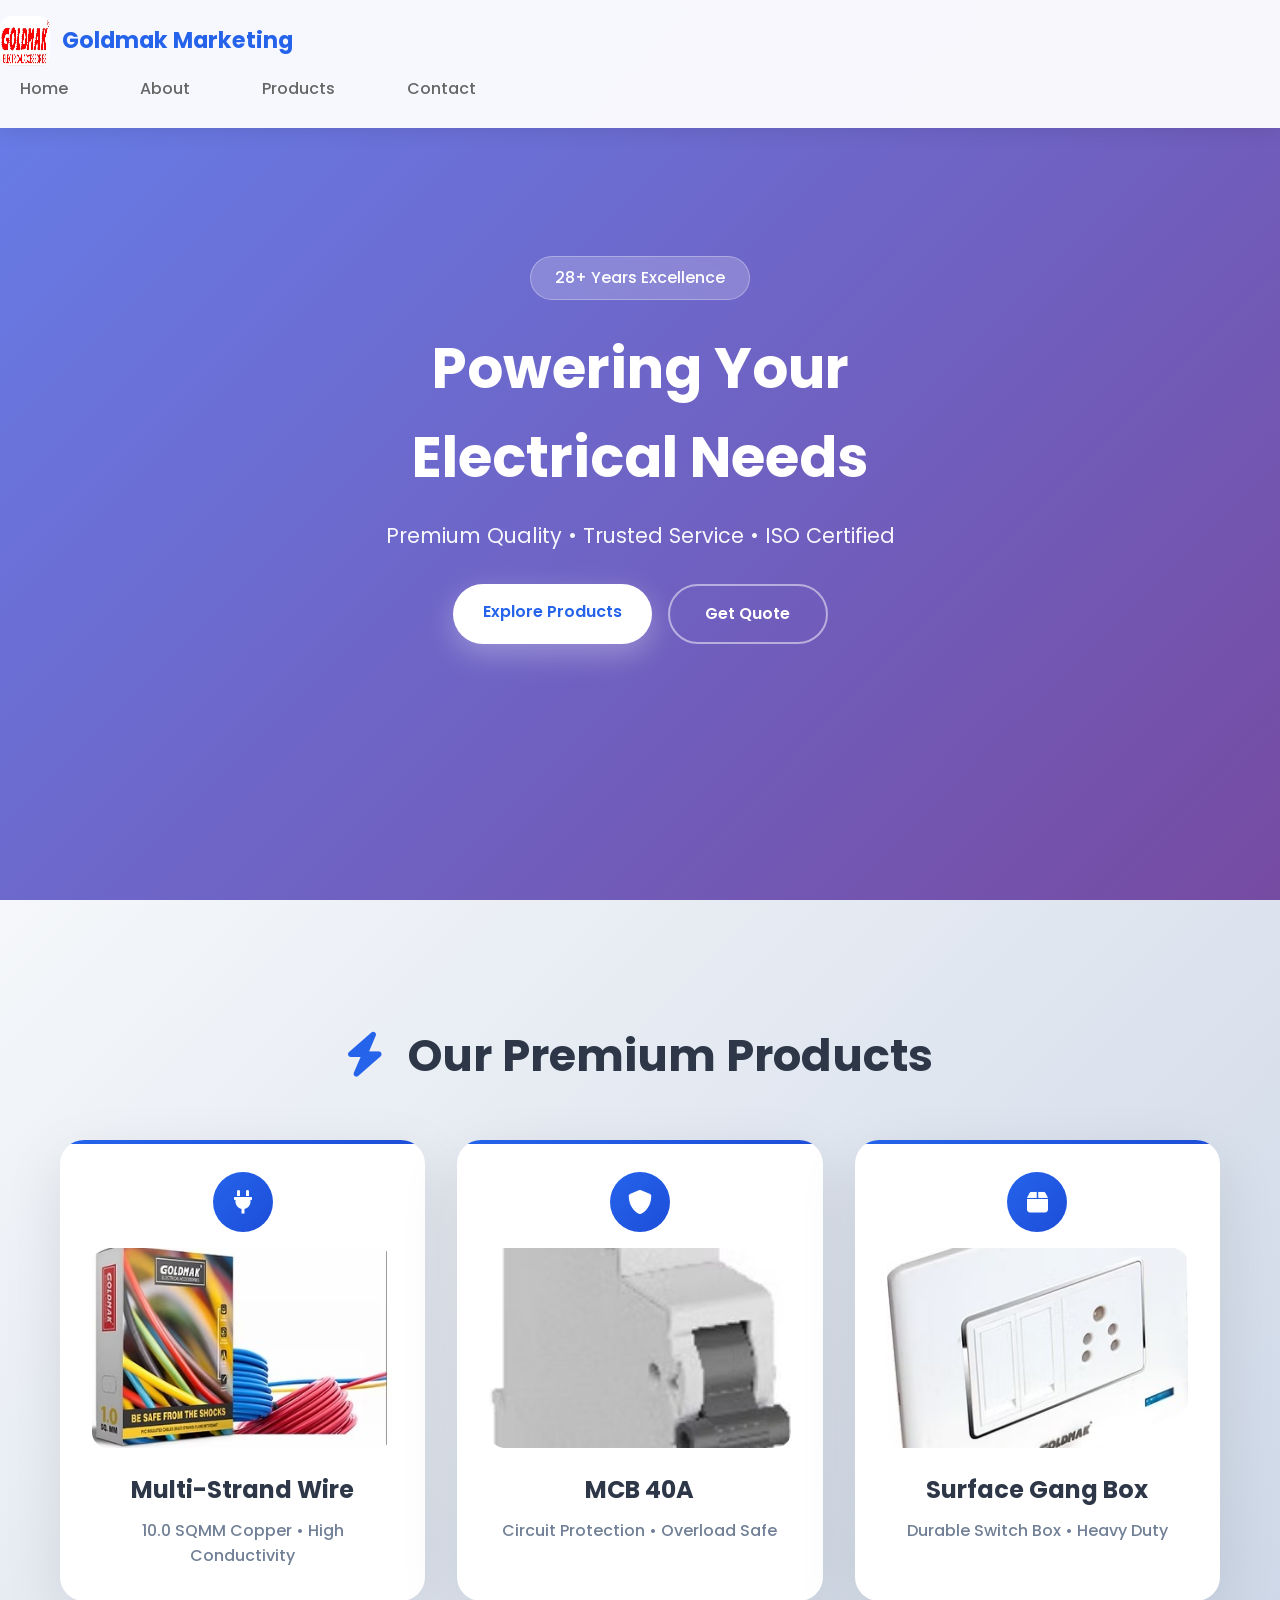
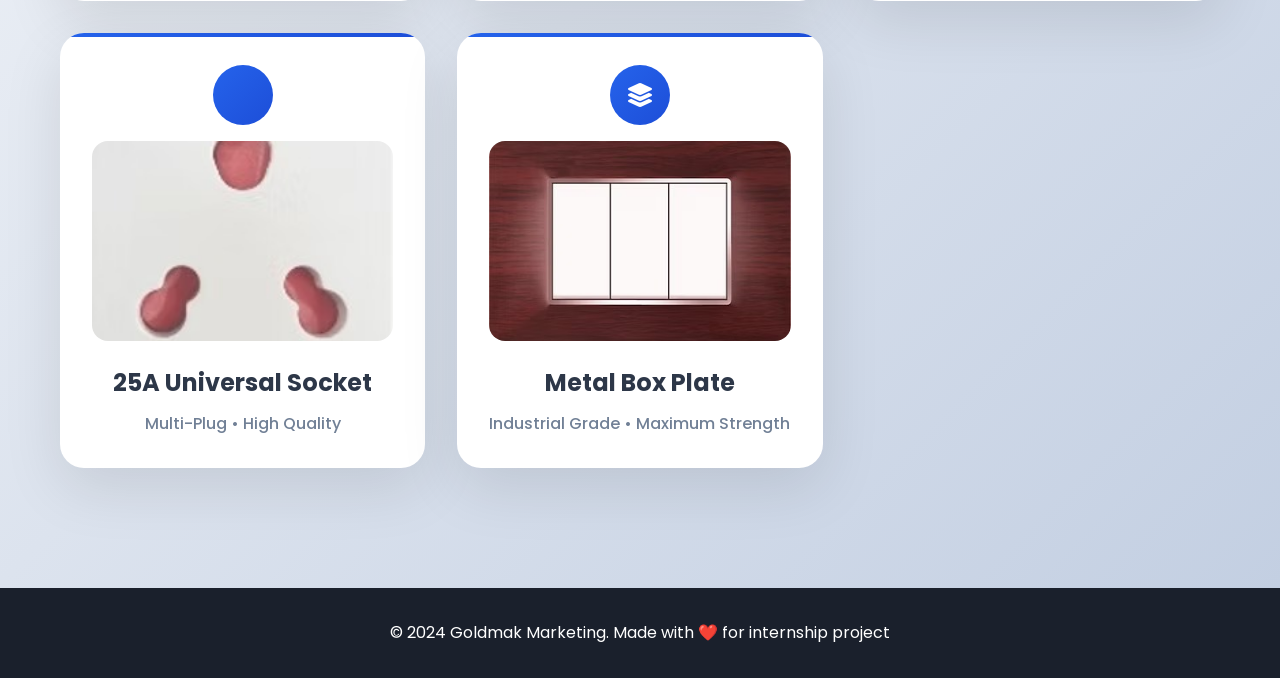
==== index.html @ 0f45ba06 "Update index.html" ====
<!DOCTYPE html>
<html>
<head>
    <title>Goldmak Marketing</title>
    <link rel="stylesheet" href="style.css">
    <link href="https://fonts.googleapis.com/css2?family=Poppins:wght@300;400;600;700&display=swap" rel="stylesheet">
    <link rel="stylesheet" href="https://cdnjs.cloudflare.com/ajax/libs/font-awesome/6.0.0/css/all.min.css">
</head>
<body>
<header class="header">
    <div class="logo">
        <img src="images/goldmak.jpeg" alt="Logo">
        <span>Goldmak Marketing</span>
    </div>
    <button class="menu-btn" onclick="toggleMenu()"><i class="fas fa-bars"></i></button>
    <nav id="menu" class="nav">
        <a href="index.html" class="nav-link active">Home</a>
        <a href="about.html" class="nav-link">About</a>
        <a href="#products" class="nav-link">Products</a>
        <a href="contact.html" class="nav-link">Contact</a>
    </nav>
</header>

<section class="hero">
    <div class="hero-content">
        <div class="hero-badge">28+ Years Excellence</div>
        <h1>Powering Your Electrical Needs</h1>
        <p>Premium Quality • Trusted Service • ISO Certified</p>
        <div class="hero-buttons">
            <a href="#products" class="btn btn-primary">Explore Products</a>
            <a href="contact.html" class="btn btn-secondary">Get Quote</a>
        </div>
    </div>
</section>

<section class="products" id="products">
    <div class="container">
        <h2 class="section-title"><i class="fas fa-bolt"></i> Our Premium Products</h2>
        <div class="product-grid">
            <div class="card">
                <div class="card-icon"><i class="fas fa-plug"></i></div>
                <img src="images/multi stand wire.jpeg" alt="Wire">
                <h3>Multi-Strand Wire</h3>
                <p>10.0 SQMM Copper • High Conductivity</p>
            </div>
            <div class="card">
                <div class="card-icon"><i class="fas fa-shield-alt"></i></div>
                <img src="images/mcb.jpeg" alt="MCB">
                <h3>MCB 40A</h3>
                <p>Circuit Protection • Overload Safe</p>
            </div>
            <div class="card">
                <div class="card-icon"><i class="fas fa-box"></i></div>
                <img src="images/surface gang box.jpeg" alt="Gang Box">
                <h3>Surface Gang Box</h3>
                <p>Durable Switch Box • Heavy Duty</p>
            </div>
            <div class="card">
                <div class="card-icon"><i class="fas fa-plug-circle-bolt"></i></div>
                <img src="images/Universal socket.jpeg" alt="Socket">
                <h3>25A Universal Socket</h3>
                <p>Multi-Plug • High Quality</p>
            </div>
            <div class="card">
                <div class="card-icon"><i class="fas fa-layer-group"></i></div>
                <img src="images/metal box plate.jpeg" alt="Plate">
                <h3>Metal Box Plate</h3>
                <p>Industrial Grade • Maximum Strength</p>
            </div>
        </div>
    </div>
</section>

<footer class="footer">
    <div class="container">
        <p>&copy; 2024 Goldmak Marketing. Made with ❤️ for internship project</p>
    </div>
</footer>

<script src="script.js"></script>
</body>
</html>
---- style.css ----
* {
    margin: 0;
    padding: 0;
    box-sizing: border-box;
}

body {
    font-family: 'Poppins', sans-serif;
    line-height: 1.6;
    color: #333;
}

/* Header */
.header {
    position: fixed;
    top: 0;
    width: 100%;
    background: rgba(255,255,255,0.95);
    backdrop-filter: blur(20px);
    z-index: 1000;
    padding: 1rem 0;
    box-shadow: 0 2px 20px rgba(0,0,0,0.1);
    transition: all 0.3s ease;
}

.container {
    max-width: 1200px;
    margin: 0 auto;
    padding: 0 20px;
}

.logo {
    display: flex;
    align-items: center;
    gap: 12px;
    font-weight: 700;
    color: #2563eb;
    font-size: 1.4rem;
}

.logo img {
    width: 50px;
    height: 50px;
    border-radius: 12px;
}

.menu-btn {
    background: #2563eb;
    color: white;
    border: none;
    padding: 12px;
    border-radius: 10px;
    cursor: pointer;
    font-size: 1.2rem;
    display: none;
}

.nav {
    display: flex;
    gap: 2rem;
    list-style: none;
}

.nav-link {
    text-decoration: none;
    color: #666;
    font-weight: 500;
    padding: 10px 20px;
    border-radius: 25px;
    transition: all 0.3s ease;
}

.nav-link:hover, .nav-link.active {
    background: linear-gradient(135deg, #2563eb, #1d4ed8);
    color: white;
}

/* Hero */
.hero {
    height: 100vh;
    background: linear-gradient(135deg, #667eea 0%, #764ba2 100%);
    display: flex;
    align-items: center;
    justify-content: center;
    text-align: center;
    color: white;
    position: relative;
    overflow: hidden;
}

.hero::before {
    content: '';
    position: absolute;
    top: 0;
    left: 0;
    width: 100%;
    height: 100%;
    background: url("data:image/svg+xml,%3Csvg width='40' height='40' viewBox='0 0 40 40' xmlns='http://www.w3.org/2000/svg'%3E%3Cg fill='%23ffffff' fill-opacity='0.1'%3E%3Cpath d='M20 0v40M0 20h40'/%3E%3C/g%3E%3C/svg%3E");
}

.hero-content {
    max-width: 700px;
    padding: 2rem;
    animation: slideInUp 1s ease-out;
}

.hero-badge {
    background: rgba(255,255,255,0.2);
    backdrop-filter: blur(10px);
    padding: 8px 24px;
    border-radius: 50px;
    display: inline-block;
    margin-bottom: 1.5rem;
    border: 1px solid rgba(255,255,255,0.3);
    font-weight: 500;
}

.hero h1 {
    font-size: 3.5rem;
    margin-bottom: 1rem;
    font-weight: 700;
}

.hero p {
    font-size: 1.3rem;
    margin-bottom: 2rem;
    opacity: 0.95;
}

.hero-buttons {
    display: flex;
    gap: 1rem;
    justify-content: center;
    flex-wrap: wrap;
}

.btn {
    padding: 15px 30px;
    border-radius: 50px;
    text-decoration: none;
    font-weight: 600;
    font-size: 1rem;
    transition: all 0.3s ease;
    display: inline-block;
    text-align: center;
    min-width: 160px;
}

.btn-primary {
    background: white;
    color: #2563eb;
    box-shadow: 0 10px 30px rgba(255,255,255,0.3);
}

.btn-primary:hover {
    transform: translateY(-3px);
    box-shadow: 0 15px 40px rgba(255,255,255,0.4);
}

.btn-secondary {
    background: transparent;
    color: white;
    border: 2px solid rgba(255,255,255,0.5);
}

.btn-secondary:hover {
    background: rgba(255,255,255,0.2);
}

/* Products */
.products {
    padding: 120px 0;
    background: linear-gradient(135deg, #f5f7fa 0%, #c3cfe2 100%);
}

.section-title {
    text-align: center;
    font-size: 2.8rem;
    margin-bottom: 3rem;
    color: #2d3748;
}

.section-title i {
    color: #2563eb;
    margin-right: 1rem;
}

.product-grid {
    display: grid;
    grid-template-columns: repeat(auto-fit, minmax(300px, 1fr));
    gap: 2rem;
}

.card {
    background: white;
    border-radius: 24px;
    padding: 2rem;
    text-align: center;
    box-shadow: 0 20px 60px rgba(0,0,0,0.1);
    transition: all 0.4s ease;
    position: relative;
    overflow: hidden;
}

.card::before {
    content: '';
    position: absolute;
    top: 0;
    left: 0;
    right: 0;
    height: 4px;
    background: linear-gradient(90deg, #2563eb, #1d4ed8);
}

.card:hover {
    transform: translateY(-15px) scale(1.02);
    box-shadow: 0 30px 80px rgba(0,0,0,0.15);
}

.card-icon {
    width: 60px;
    height: 60px;
    background: linear-gradient(135deg, #2563eb, #1d4ed8);
    border-radius: 50%;
    display: flex;
    align-items: center;
    justify-content: center;
    margin: 0 auto 1rem;
    color: white;
    font-size: 1.5rem;
}

.card img {
    width: 100%;
    height: 200px;
    object-fit: cover;
    border-radius: 16px;
    margin-bottom: 1rem;
}

.card h3 {
    font-size: 1.5rem;
    margin-bottom: 0.5rem;
    color: #2d3748;
}

.card p {
    color: #718096;
    font-weight: 500;
}

/* Footer */
.footer {
    background: #1a202c;
    color: white;
    text-align: center;
    padding: 2rem 0;
}

/* Animations */
@keyframes slideInUp {
    from {
        opacity: 0;
        transform: translateY(50px);
    }
    to {
        opacity: 1;
        transform: translateY(0);
    }
}

/* Responsive */
@media (max-width: 768px) {
    .menu-btn {
        display: block;
    }
    
    .nav {
        position: fixed;
        top: 80px;
        right: -100%;
        width: 250px;
        height: calc(100vh - 80px);
        background: rgba(255,255,255,0.98);
        flex-direction: column;
        padding: 2rem;
        border-radius: 20px 0 0 20px;
        box-shadow: -10px 0 30px rgba(0,0,0,0.1);
        transition: right 0.3s ease;
    }
    
    .nav.active {
        right: 0;
    }
    
    .hero h1 {
        font-size: 2.5rem;
    }
    
    .hero-buttons {
        flex-direction: column;
        align-items: center;
    }
    
    .product-grid {
        grid-template-columns: 1fr;
    }
}

/* Contact Section */
.contact-section {
    padding: 120px 0;
    background: linear-gradient(135deg, #f5f7fa 0%, #c3cfe2 100%);
}

.contact-grid {
    display: grid;
    grid-template-columns: 1fr 1fr;
    gap: 4rem;
    margin-top: 3rem;
}

.contact-card {
    background: white;
    padding: 3rem;
    border-radius: 24px;
    box-shadow: 0 20px 60px rgba(0,0,0,0.1);
    transition: all 0.3s ease;
}

.contact-card:hover {
    transform: translateY(-10px);
    box-shadow: 0 30px 80px rgba(0,0,0,0.15);
}

.contact-card h3 {
    font-size: 1.8rem;
    margin-bottom: 2rem;
    color: #2d3748;
    display: flex;
    align-items: center;
    gap: 12px;
}

.contact-item {
    display: flex;
    gap: 1rem;
    margin-bottom: 1.5rem;
    padding: 1.5rem;
    background: #f8fafc;
    border-radius: 16px;
    transition: all 0.3s ease;
}

.contact-item:hover {
    background: #edf2f7;
    transform: translateX(8px);
}

.contact-item i {
    font-size: 1.4rem;
    color: #2563eb;
    width: 40px;
    flex-shrink: 0;
}

.contact-item a {
    color: #2563eb;
    text-decoration: none;
    font-weight: 600;
}

.contact-item a:hover {
    text-decoration: underline;
}

input, textarea {
    width: 100%;
    padding: 15px;
    margin-bottom: 1.5rem;
    border: 2px solid #e2e8f0;
    border-radius: 12px;
    font-size: 1rem;
    font-family: inherit;
    transition: border-color 0.3s ease;
}

input:focus, textarea:focus {
    outline: none;
    border-color: #2563eb;
    box-shadow: 0 0 0 3px rgba(37,99,235,0.1);
}

.full-width {
    width: 100%;
}

/* About Styles */
.about-section {
    padding: 120px 0;
}

.story-card {
    background: white;
    border-radius: 24px;
    padding: 4rem;
    margin-bottom: 4rem;
    box-shadow: 0 20px 60px rgba(0,0,0,0.1);
}

.story-content {
    max-width: 900px;
    margin: 0 auto;
}

.story-text {
    font-size: 1.2rem;
    color: #718096;
    margin-bottom: 2rem;
    line-height: 1.8;
}

.leaders {
    display: flex;
    gap: 3rem;
    justify-content: center;
    margin-top: 3rem;
}

.leader {
    text-align: center;
    padding: 2rem;
}

.leader i {
    font-size: 3rem;
    color: #2563eb;
    margin-bottom: 1rem;
}

.leader h4 {
    color: #2d3748;
    margin-bottom: 0.5rem;
}

.strengths-grid {
    display: grid;
    grid-template-columns: repeat(auto-fit, minmax(300px, 1fr));
    gap: 2rem;
    margin: 4rem 0;
}

.strength-card {
    background: white;
    padding: 2.5rem 2rem;
    border-radius: 20px;
    text-align: center;
    box-shadow: 0 15px 40px rgba(0,0,0,0.08);
    transition: all 0.3s ease;
    border-top: 4px solid #2563eb;
}

.strength-card:hover {
    transform: translateY(-10px);
    box-shadow: 0 25px 60px rgba(0,0,0,0.15);
}

.strength-card i {
    font-size: 3rem;
    color: #2563eb;
    margin-bottom: 1rem;
}

.strength-card h4 {
    font-size: 1.4rem;
    color: #2d3748;
    margin-bottom: 1rem;
}

.cta-section {
    text-align: center;
    padding: 4rem 2rem;
    background: linear-gradient(135deg, #2563eb, #1d4ed8);
    color: white;
    border-radius: 24px;
    margin: 4rem 0;
}

.cta-section h3 {
    font-size: 2.2rem;
    margin-bottom: 2rem;
}

/* Responsive */
@media (max-width: 768px) {
    .contact-grid {
        grid-template-columns: 1fr;
        gap: 2rem;
    }
    
    .leaders {
        flex-direction: column;
        gap: 2rem;
    }
    
    .story-card {
        padding: 2rem;
    }
}
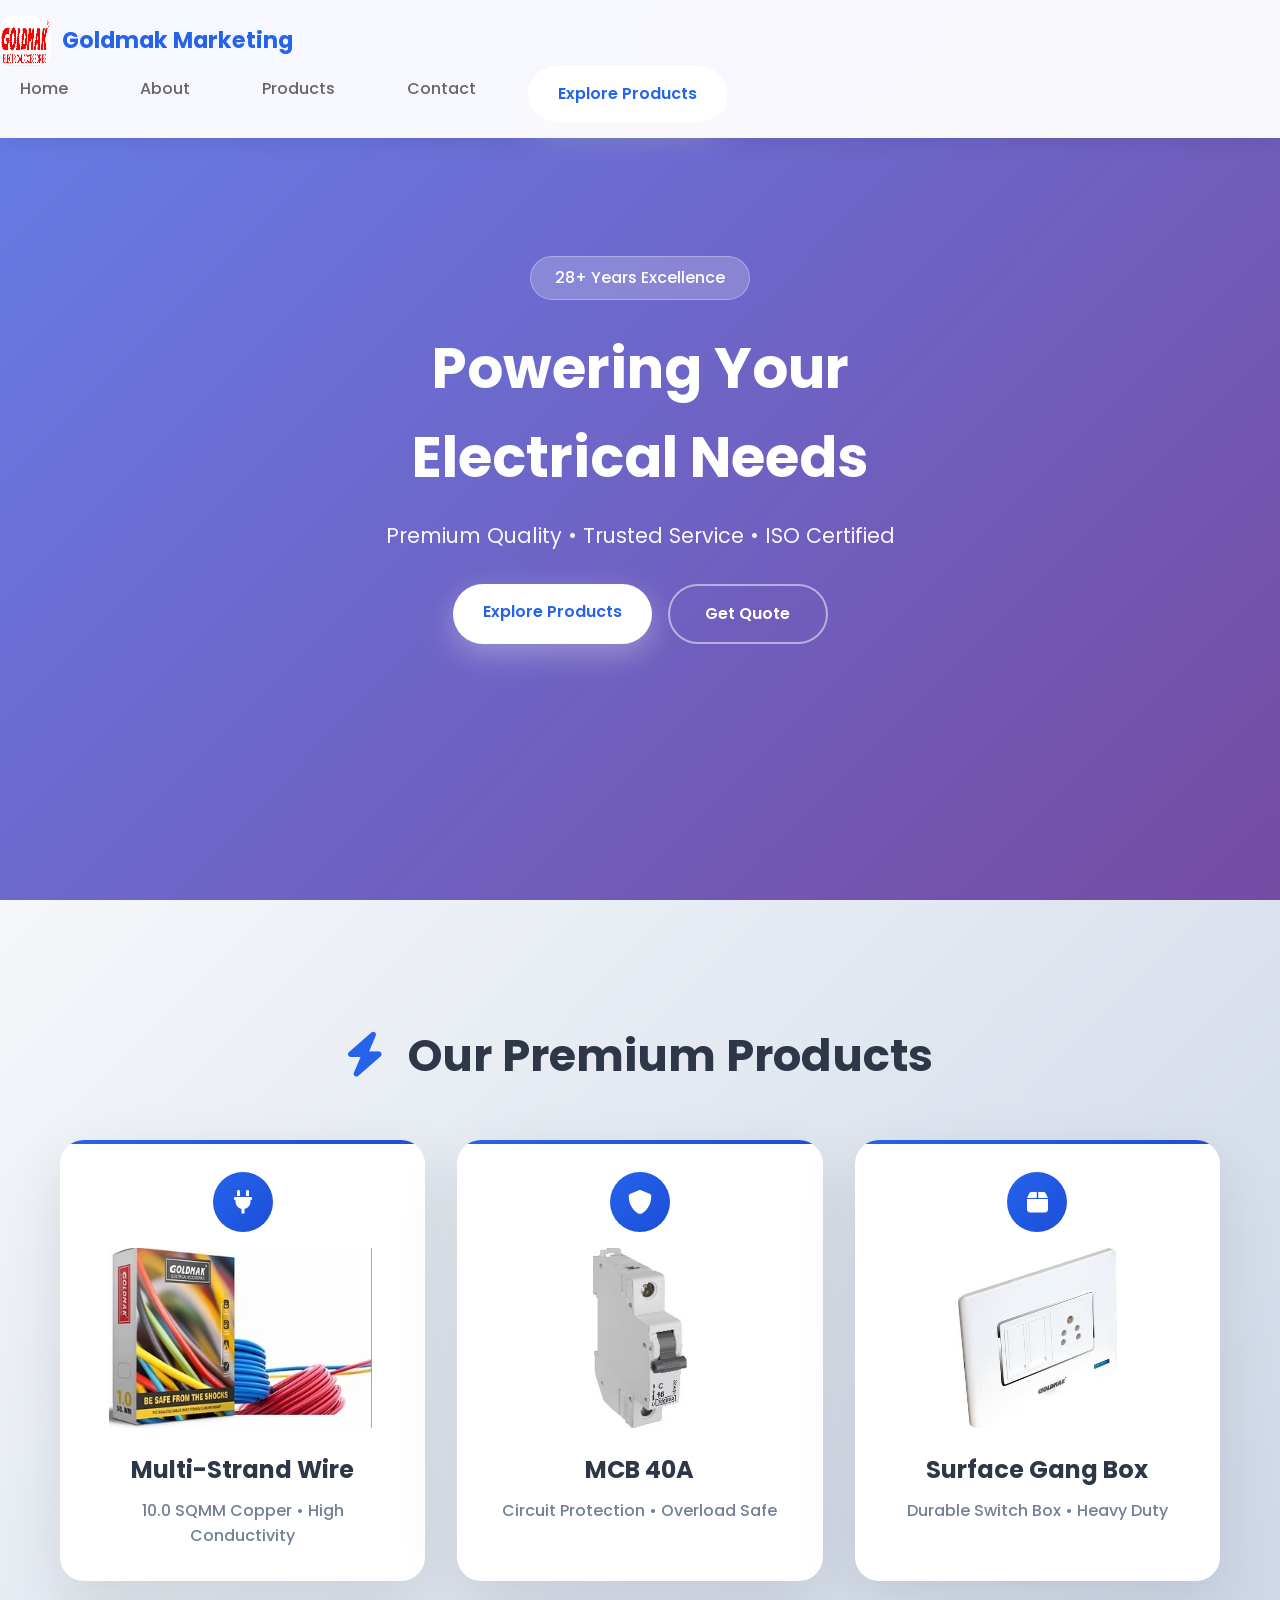
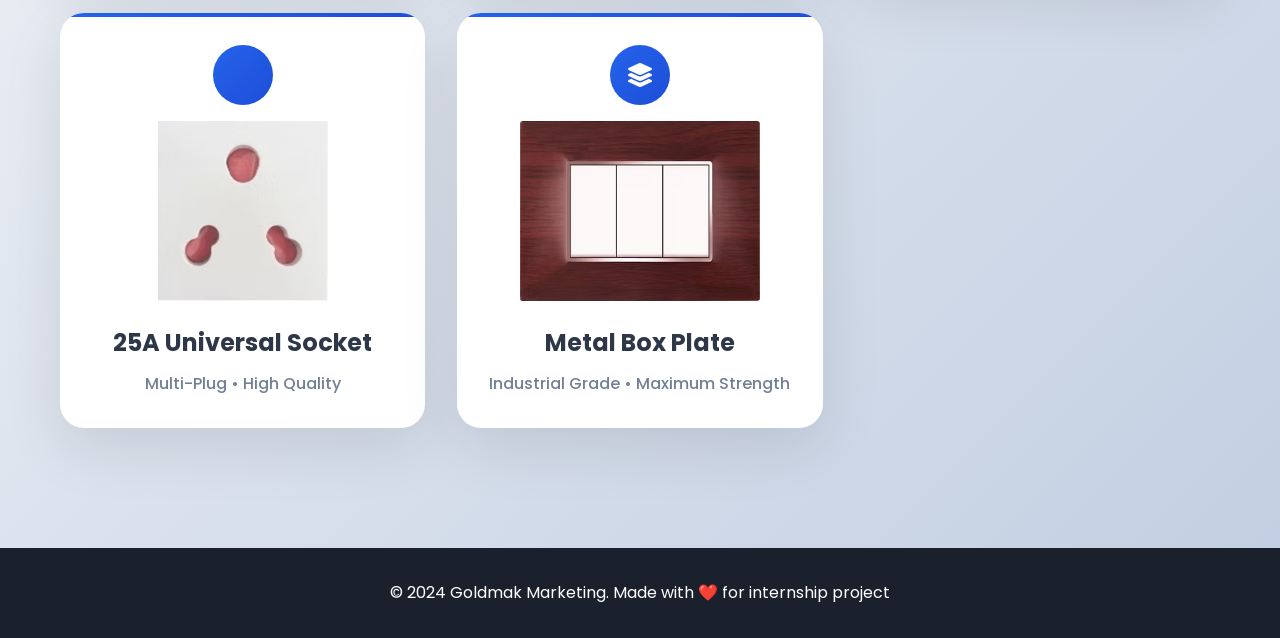
==== commit 01ac442b: "Update index.html" ====
--- a/index.html
+++ b/index.html
@@ -18,6 +18,7 @@
         <a href="about.html" class="nav-link">About</a>
         <a href="#products" class="nav-link">Products</a>
         <a href="contact.html" class="nav-link">Contact</a>
+        <a href="#products" class="btn btn-primary">Explore Products</a>
     </nav>
 </header>
 
--- a/style.css
+++ b/style.css
@@ -232,8 +232,8 @@
 
 .card img {
     width: 100%;
-    height: 200px;
-    object-fit: cover;
+    height: 180px;
+    object-fit: contain;
     border-radius: 16px;
     margin-bottom: 1rem;
 }
@@ -506,4 +506,4 @@
     .story-card {
         padding: 2rem;
     }
-}+}
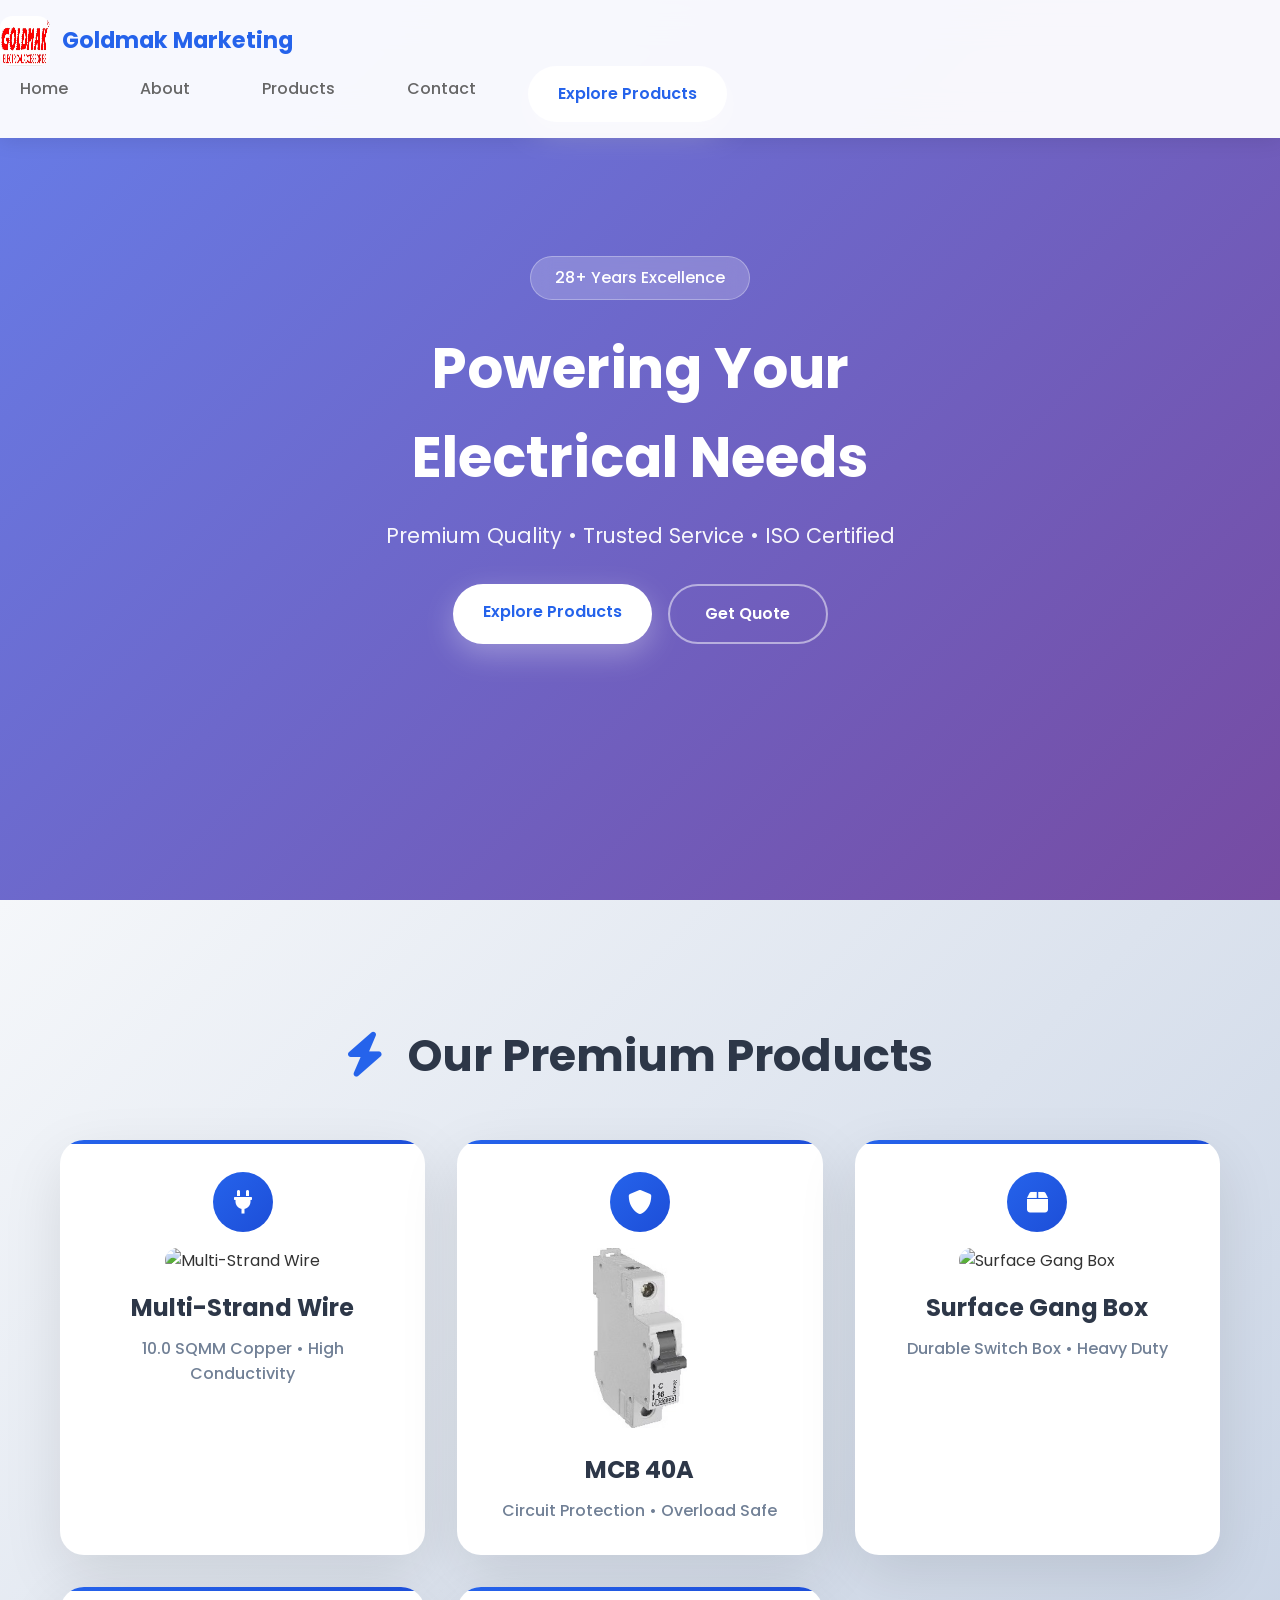
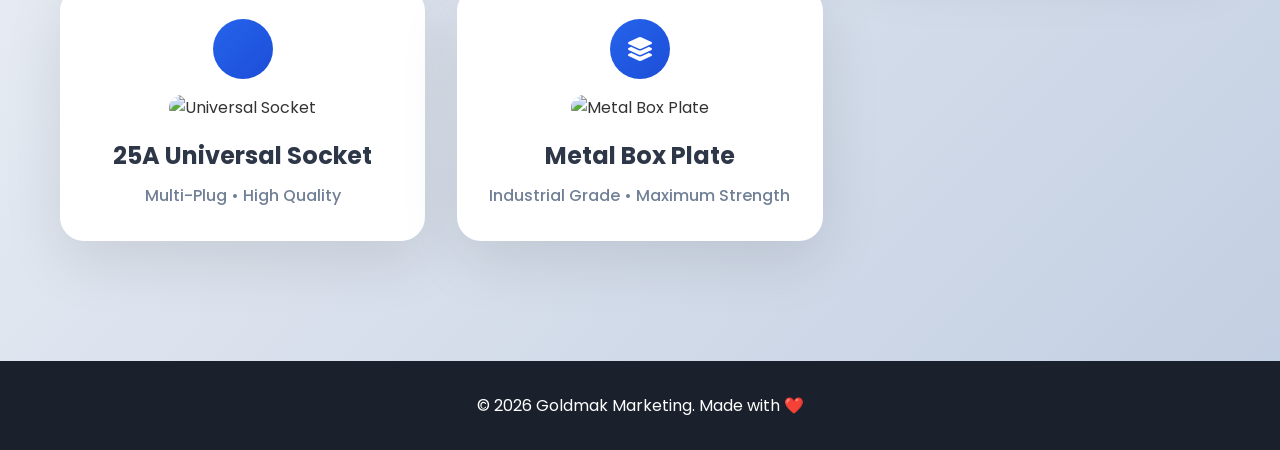
==== commit 27f21ef1: "Update index.html" ====
--- a/index.html
+++ b/index.html
@@ -1,18 +1,33 @@
 <!DOCTYPE html>
-<html>
+<html lang="en">
 <head>
+    <meta charset="UTF-8">
+    <meta name="viewport" content="width=device-width, initial-scale=1.0">
     <title>Goldmak Marketing</title>
+
+    <!-- CSS -->
     <link rel="stylesheet" href="style.css">
+
+    <!-- Google Font -->
     <link href="https://fonts.googleapis.com/css2?family=Poppins:wght@300;400;600;700&display=swap" rel="stylesheet">
+
+    <!-- Font Awesome -->
     <link rel="stylesheet" href="https://cdnjs.cloudflare.com/ajax/libs/font-awesome/6.0.0/css/all.min.css">
 </head>
+
 <body>
+
+<!-- HEADER -->
 <header class="header">
     <div class="logo">
-        <img src="images/goldmak.jpeg" alt="Logo">
+        <img src="images/goldmak.jpeg" alt="Goldmak Logo">
         <span>Goldmak Marketing</span>
     </div>
-    <button class="menu-btn" onclick="toggleMenu()"><i class="fas fa-bars"></i></button>
+
+    <button class="menu-btn" onclick="toggleMenu()" aria-label="Toggle Menu">
+        <i class="fas fa-bars"></i>
+    </button>
+
     <nav id="menu" class="nav">
         <a href="index.html" class="nav-link active">Home</a>
         <a href="about.html" class="nav-link">About</a>
@@ -22,11 +37,13 @@
     </nav>
 </header>
 
+<!-- HERO SECTION -->
 <section class="hero">
     <div class="hero-content">
         <div class="hero-badge">28+ Years Excellence</div>
         <h1>Powering Your Electrical Needs</h1>
         <p>Premium Quality • Trusted Service • ISO Certified</p>
+
         <div class="hero-buttons">
             <a href="#products" class="btn btn-primary">Explore Products</a>
             <a href="contact.html" class="btn btn-secondary">Get Quote</a>
@@ -34,50 +51,63 @@
     </div>
 </section>
 
+<!-- PRODUCTS -->
 <section class="products" id="products">
     <div class="container">
-        <h2 class="section-title"><i class="fas fa-bolt"></i> Our Premium Products</h2>
+        <h2 class="section-title">
+            <i class="fas fa-bolt"></i> Our Premium Products
+        </h2>
+
         <div class="product-grid">
+
             <div class="card">
                 <div class="card-icon"><i class="fas fa-plug"></i></div>
-                <img src="images/multi stand wire.jpeg" alt="Wire">
+                <img src="images/multi-stand-wire.jpeg" alt="Multi-Strand Wire">
                 <h3>Multi-Strand Wire</h3>
                 <p>10.0 SQMM Copper • High Conductivity</p>
             </div>
+
             <div class="card">
                 <div class="card-icon"><i class="fas fa-shield-alt"></i></div>
-                <img src="images/mcb.jpeg" alt="MCB">
+                <img src="images/mcb.jpeg" alt="MCB 40A">
                 <h3>MCB 40A</h3>
                 <p>Circuit Protection • Overload Safe</p>
             </div>
+
             <div class="card">
                 <div class="card-icon"><i class="fas fa-box"></i></div>
-                <img src="images/surface gang box.jpeg" alt="Gang Box">
+                <img src="images/surface-gang-box.jpeg" alt="Surface Gang Box">
                 <h3>Surface Gang Box</h3>
                 <p>Durable Switch Box • Heavy Duty</p>
             </div>
+
             <div class="card">
                 <div class="card-icon"><i class="fas fa-plug-circle-bolt"></i></div>
-                <img src="images/Universal socket.jpeg" alt="Socket">
+                <img src="images/universal-socket.jpeg" alt="Universal Socket">
                 <h3>25A Universal Socket</h3>
                 <p>Multi-Plug • High Quality</p>
             </div>
+
             <div class="card">
                 <div class="card-icon"><i class="fas fa-layer-group"></i></div>
-                <img src="images/metal box plate.jpeg" alt="Plate">
+                <img src="images/metal-box-plate.jpeg" alt="Metal Box Plate">
                 <h3>Metal Box Plate</h3>
                 <p>Industrial Grade • Maximum Strength</p>
             </div>
+
         </div>
     </div>
 </section>
 
+<!-- FOOTER -->
 <footer class="footer">
     <div class="container">
-        <p>&copy; 2024 Goldmak Marketing. Made with ❤️ for internship project</p>
+        <p>&copy; 2026 Goldmak Marketing. Made with ❤️</p>
     </div>
 </footer>
 
+<!-- JS -->
 <script src="script.js"></script>
+
 </body>
 </html>
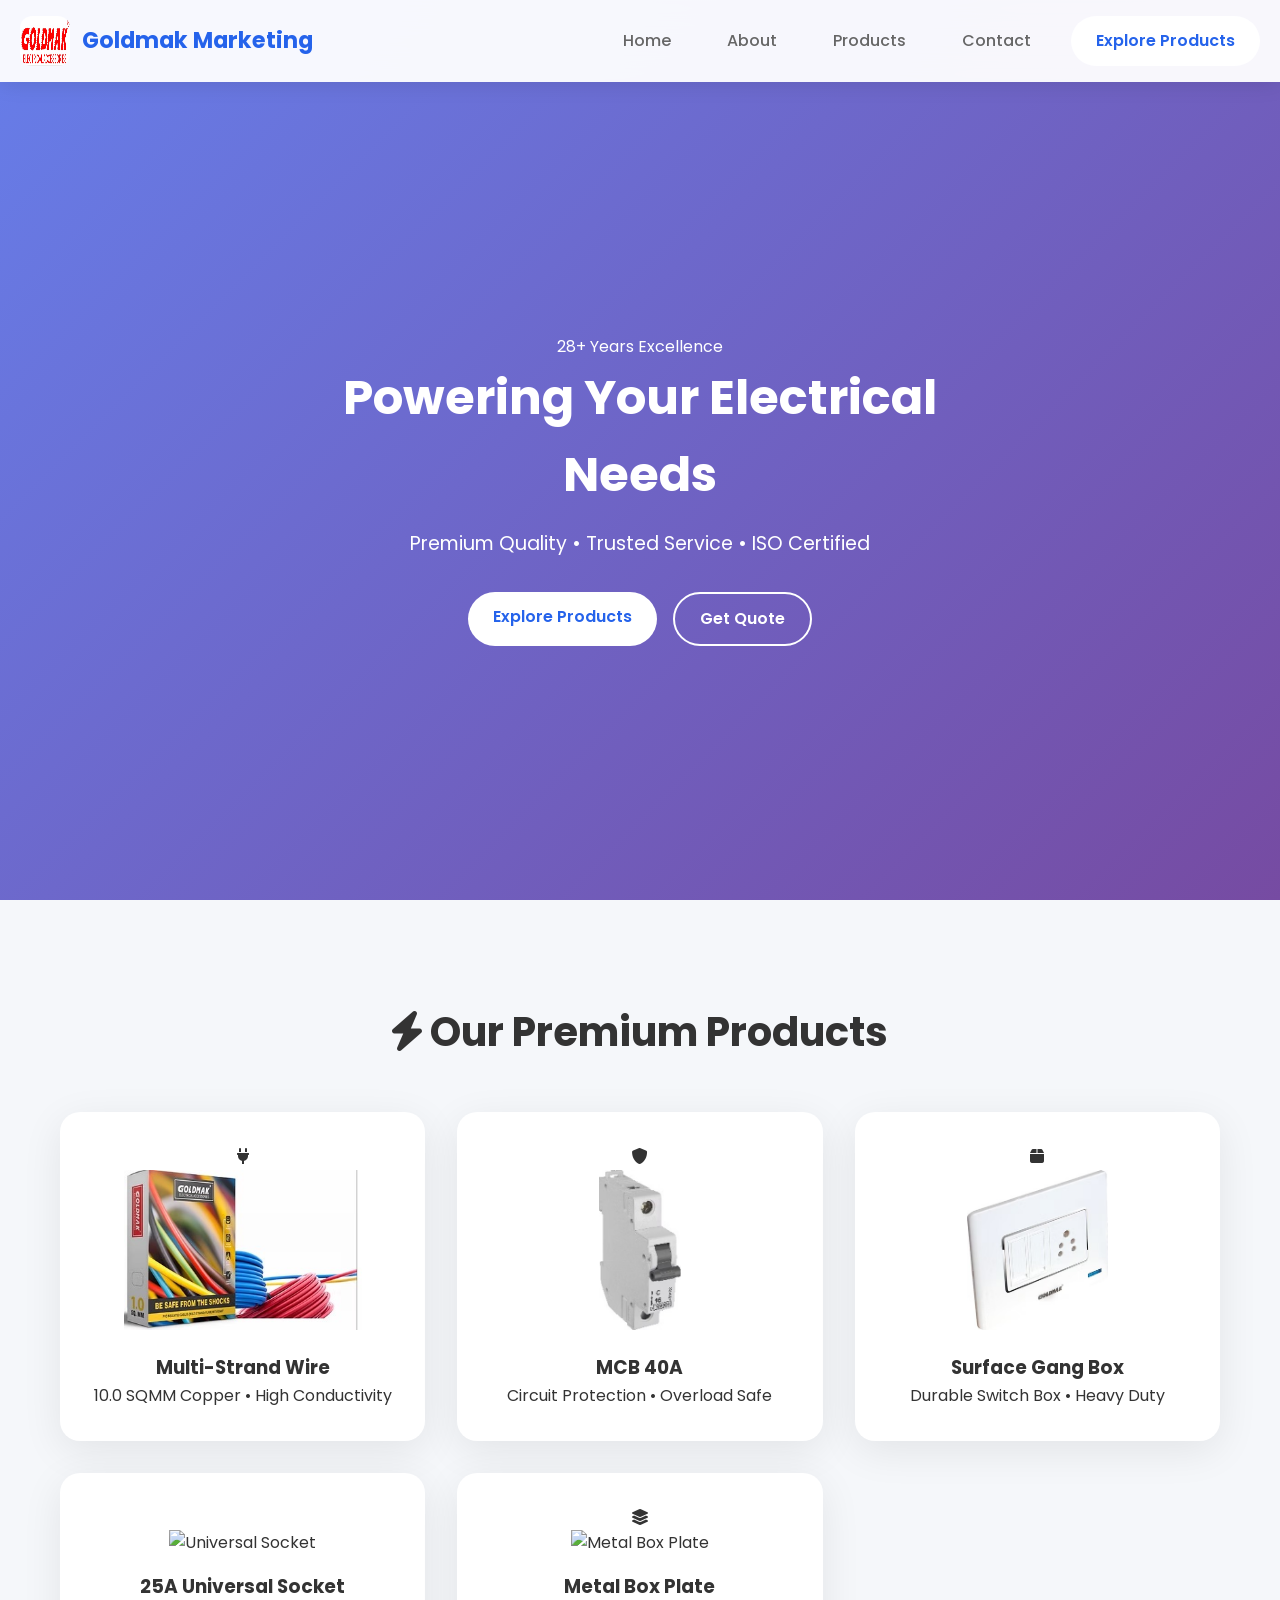
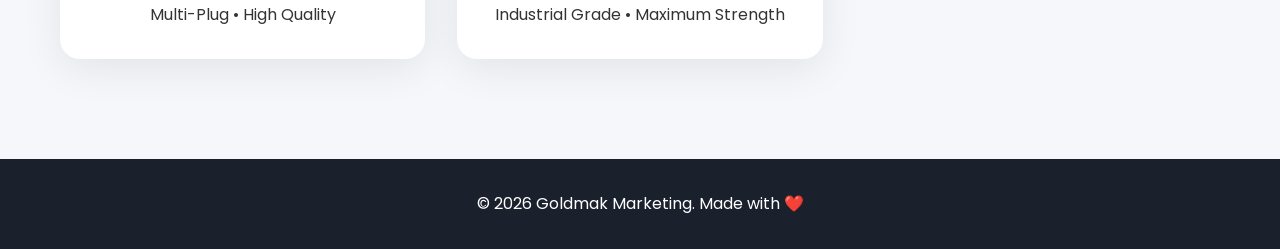
==== commit d67542e2: "Update index.html" ====
--- a/index.html
+++ b/index.html
@@ -62,7 +62,7 @@
 
             <div class="card">
                 <div class="card-icon"><i class="fas fa-plug"></i></div>
-                <img src="images/multi-stand-wire.jpeg" alt="Multi-Strand Wire">
+                <img src="images/multi stand wire.jpeg" alt="Multi-Strand Wire">
                 <h3>Multi-Strand Wire</h3>
                 <p>10.0 SQMM Copper • High Conductivity</p>
             </div>
@@ -76,14 +76,14 @@
 
             <div class="card">
                 <div class="card-icon"><i class="fas fa-box"></i></div>
-                <img src="images/surface-gang-box.jpeg" alt="Surface Gang Box">
+                <img src="images/surface gang box.jpeg" alt="Surface Gang Box">
                 <h3>Surface Gang Box</h3>
                 <p>Durable Switch Box • Heavy Duty</p>
             </div>
 
             <div class="card">
                 <div class="card-icon"><i class="fas fa-plug-circle-bolt"></i></div>
-                <img src="images/universal-socket.jpeg" alt="Universal Socket">
+                <img src="images/Universal-socket.jpeg" alt="Universal Socket">
                 <h3>25A Universal Socket</h3>
                 <p>Multi-Plug • High Quality</p>
             </div>
--- a/style.css
+++ b/style.css
@@ -1,16 +1,29 @@
+/* RESET */
 * {
     margin: 0;
     padding: 0;
     box-sizing: border-box;
 }
 
+html {
+    scroll-behavior: smooth;
+}
+
+/* BODY */
 body {
     font-family: 'Poppins', sans-serif;
     line-height: 1.6;
     color: #333;
 }
 
-/* Header */
+/* CONTAINER */
+.container {
+    max-width: 1200px;
+    margin: 0 auto;
+    padding: 0 20px;
+}
+
+/* HEADER */
 .header {
     position: fixed;
     top: 0;
@@ -18,17 +31,14 @@
     background: rgba(255,255,255,0.95);
     backdrop-filter: blur(20px);
     z-index: 1000;
-    padding: 1rem 0;
+    padding: 1rem 20px; /* FIXED alignment */
+    display: flex;
+    justify-content: space-between;
+    align-items: center;
     box-shadow: 0 2px 20px rgba(0,0,0,0.1);
-    transition: all 0.3s ease;
-}
-
-.container {
-    max-width: 1200px;
-    margin: 0 auto;
-    padding: 0 20px;
-}
-
+}
+
+/* LOGO */
 .logo {
     display: flex;
     align-items: center;
@@ -44,6 +54,7 @@
     border-radius: 12px;
 }
 
+/* MENU BUTTON */
 .menu-btn {
     background: #2563eb;
     color: white;
@@ -55,76 +66,54 @@
     display: none;
 }
 
+/* NAVIGATION */
 .nav {
     display: flex;
-    gap: 2rem;
-    list-style: none;
+    gap: 1.5rem;
+    align-items: center;
 }
 
 .nav-link {
     text-decoration: none;
     color: #666;
     font-weight: 500;
-    padding: 10px 20px;
+    padding: 8px 16px;
     border-radius: 25px;
-    transition: all 0.3s ease;
-}
-
-.nav-link:hover, .nav-link.active {
+    transition: 0.3s ease;
+}
+
+.nav-link:hover,
+.nav-link.active {
     background: linear-gradient(135deg, #2563eb, #1d4ed8);
     color: white;
 }
 
-/* Hero */
+/* HERO */
 .hero {
-    height: 100vh;
-    background: linear-gradient(135deg, #667eea 0%, #764ba2 100%);
+    min-height: 100vh; /* FIX */
+    background: linear-gradient(135deg, #667eea, #764ba2);
     display: flex;
     align-items: center;
     justify-content: center;
     text-align: center;
     color: white;
+    padding: 120px 20px 40px; /* FIX header overlap */
     position: relative;
-    overflow: hidden;
-}
-
-.hero::before {
-    content: '';
-    position: absolute;
-    top: 0;
-    left: 0;
-    width: 100%;
-    height: 100%;
-    background: url("data:image/svg+xml,%3Csvg width='40' height='40' viewBox='0 0 40 40' xmlns='http://www.w3.org/2000/svg'%3E%3Cg fill='%23ffffff' fill-opacity='0.1'%3E%3Cpath d='M20 0v40M0 20h40'/%3E%3C/g%3E%3C/svg%3E");
 }
 
 .hero-content {
     max-width: 700px;
-    padding: 2rem;
     animation: slideInUp 1s ease-out;
 }
 
-.hero-badge {
-    background: rgba(255,255,255,0.2);
-    backdrop-filter: blur(10px);
-    padding: 8px 24px;
-    border-radius: 50px;
-    display: inline-block;
-    margin-bottom: 1.5rem;
-    border: 1px solid rgba(255,255,255,0.3);
-    font-weight: 500;
-}
-
 .hero h1 {
-    font-size: 3.5rem;
+    font-size: 3rem; /* FIX */
     margin-bottom: 1rem;
-    font-weight: 700;
 }
 
 .hero p {
-    font-size: 1.3rem;
+    font-size: 1.2rem;
     margin-bottom: 2rem;
-    opacity: 0.95;
 }
 
 .hero-buttons {
@@ -134,134 +123,88 @@
     flex-wrap: wrap;
 }
 
+/* BUTTONS */
 .btn {
-    padding: 15px 30px;
+    padding: 12px 25px;
     border-radius: 50px;
     text-decoration: none;
     font-weight: 600;
-    font-size: 1rem;
-    transition: all 0.3s ease;
+    transition: 0.3s;
     display: inline-block;
-    text-align: center;
-    min-width: 160px;
 }
 
 .btn-primary {
     background: white;
     color: #2563eb;
-    box-shadow: 0 10px 30px rgba(255,255,255,0.3);
 }
 
 .btn-primary:hover {
     transform: translateY(-3px);
-    box-shadow: 0 15px 40px rgba(255,255,255,0.4);
 }
 
 .btn-secondary {
-    background: transparent;
-    color: white;
-    border: 2px solid rgba(255,255,255,0.5);
+    border: 2px solid white;
+    color: white;
 }
 
 .btn-secondary:hover {
-    background: rgba(255,255,255,0.2);
-}
-
-/* Products */
+    background: white;
+    color: #2563eb;
+}
+
+/* PRODUCTS */
 .products {
-    padding: 120px 0;
-    background: linear-gradient(135deg, #f5f7fa 0%, #c3cfe2 100%);
+    padding: 100px 20px;
+    background: #f5f7fa;
 }
 
 .section-title {
     text-align: center;
-    font-size: 2.8rem;
+    font-size: 2.5rem;
     margin-bottom: 3rem;
-    color: #2d3748;
-}
-
-.section-title i {
-    color: #2563eb;
-    margin-right: 1rem;
-}
-
+}
+
+/* GRID */
 .product-grid {
     display: grid;
-    grid-template-columns: repeat(auto-fit, minmax(300px, 1fr));
+    grid-template-columns: repeat(auto-fit, minmax(280px, 1fr));
     gap: 2rem;
 }
 
+/* CARD */
 .card {
     background: white;
-    border-radius: 24px;
+    border-radius: 20px;
     padding: 2rem;
     text-align: center;
-    box-shadow: 0 20px 60px rgba(0,0,0,0.1);
-    transition: all 0.4s ease;
-    position: relative;
-    overflow: hidden;
-}
-
-.card::before {
-    content: '';
-    position: absolute;
-    top: 0;
-    left: 0;
-    right: 0;
-    height: 4px;
-    background: linear-gradient(90deg, #2563eb, #1d4ed8);
+    box-shadow: 0 10px 40px rgba(0,0,0,0.08);
+    transition: 0.3s;
 }
 
 .card:hover {
-    transform: translateY(-15px) scale(1.02);
-    box-shadow: 0 30px 80px rgba(0,0,0,0.15);
-}
-
-.card-icon {
-    width: 60px;
-    height: 60px;
-    background: linear-gradient(135deg, #2563eb, #1d4ed8);
-    border-radius: 50%;
-    display: flex;
-    align-items: center;
-    justify-content: center;
-    margin: 0 auto 1rem;
-    color: white;
-    font-size: 1.5rem;
+    transform: translateY(-10px);
 }
 
 .card img {
     width: 100%;
-    height: 180px;
+    height: 160px;
     object-fit: contain;
-    border-radius: 16px;
     margin-bottom: 1rem;
 }
 
-.card h3 {
-    font-size: 1.5rem;
-    margin-bottom: 0.5rem;
-    color: #2d3748;
-}
-
-.card p {
-    color: #718096;
-    font-weight: 500;
-}
-
-/* Footer */
+/* FOOTER */
 .footer {
     background: #1a202c;
     color: white;
     text-align: center;
-    padding: 2rem 0;
-}
-
-/* Animations */
+    padding: 2rem;
+}
+
+/* ANIMATION */
 @keyframes slideInUp {
     from {
         opacity: 0;
-        transform: translateY(50px);
+        transform: translateY(40px);
     }
     to {
         opacity: 1;
@@ -269,241 +212,30 @@
     }
 }
 
-/* Responsive */
+/* MOBILE */
 @media (max-width: 768px) {
+
     .menu-btn {
         display: block;
     }
-    
+
     .nav {
         position: fixed;
         top: 80px;
         right: -100%;
         width: 250px;
         height: calc(100vh - 80px);
-        background: rgba(255,255,255,0.98);
+        background: white;
         flex-direction: column;
         padding: 2rem;
-        border-radius: 20px 0 0 20px;
-        box-shadow: -10px 0 30px rgba(0,0,0,0.1);
-        transition: right 0.3s ease;
-    }
-    
+        transition: 0.3s;
+    }
+
     .nav.active {
         right: 0;
     }
-    
+
     .hero h1 {
-        font-size: 2.5rem;
-    }
-    
-    .hero-buttons {
-        flex-direction: column;
-        align-items: center;
-    }
-    
-    .product-grid {
-        grid-template-columns: 1fr;
-    }
-}
-
-/* Contact Section */
-.contact-section {
-    padding: 120px 0;
-    background: linear-gradient(135deg, #f5f7fa 0%, #c3cfe2 100%);
-}
-
-.contact-grid {
-    display: grid;
-    grid-template-columns: 1fr 1fr;
-    gap: 4rem;
-    margin-top: 3rem;
-}
-
-.contact-card {
-    background: white;
-    padding: 3rem;
-    border-radius: 24px;
-    box-shadow: 0 20px 60px rgba(0,0,0,0.1);
-    transition: all 0.3s ease;
-}
-
-.contact-card:hover {
-    transform: translateY(-10px);
-    box-shadow: 0 30px 80px rgba(0,0,0,0.15);
-}
-
-.contact-card h3 {
-    font-size: 1.8rem;
-    margin-bottom: 2rem;
-    color: #2d3748;
-    display: flex;
-    align-items: center;
-    gap: 12px;
-}
-
-.contact-item {
-    display: flex;
-    gap: 1rem;
-    margin-bottom: 1.5rem;
-    padding: 1.5rem;
-    background: #f8fafc;
-    border-radius: 16px;
-    transition: all 0.3s ease;
-}
-
-.contact-item:hover {
-    background: #edf2f7;
-    transform: translateX(8px);
-}
-
-.contact-item i {
-    font-size: 1.4rem;
-    color: #2563eb;
-    width: 40px;
-    flex-shrink: 0;
-}
-
-.contact-item a {
-    color: #2563eb;
-    text-decoration: none;
-    font-weight: 600;
-}
-
-.contact-item a:hover {
-    text-decoration: underline;
-}
-
-input, textarea {
-    width: 100%;
-    padding: 15px;
-    margin-bottom: 1.5rem;
-    border: 2px solid #e2e8f0;
-    border-radius: 12px;
-    font-size: 1rem;
-    font-family: inherit;
-    transition: border-color 0.3s ease;
-}
-
-input:focus, textarea:focus {
-    outline: none;
-    border-color: #2563eb;
-    box-shadow: 0 0 0 3px rgba(37,99,235,0.1);
-}
-
-.full-width {
-    width: 100%;
-}
-
-/* About Styles */
-.about-section {
-    padding: 120px 0;
-}
-
-.story-card {
-    background: white;
-    border-radius: 24px;
-    padding: 4rem;
-    margin-bottom: 4rem;
-    box-shadow: 0 20px 60px rgba(0,0,0,0.1);
-}
-
-.story-content {
-    max-width: 900px;
-    margin: 0 auto;
-}
-
-.story-text {
-    font-size: 1.2rem;
-    color: #718096;
-    margin-bottom: 2rem;
-    line-height: 1.8;
-}
-
-.leaders {
-    display: flex;
-    gap: 3rem;
-    justify-content: center;
-    margin-top: 3rem;
-}
-
-.leader {
-    text-align: center;
-    padding: 2rem;
-}
-
-.leader i {
-    font-size: 3rem;
-    color: #2563eb;
-    margin-bottom: 1rem;
-}
-
-.leader h4 {
-    color: #2d3748;
-    margin-bottom: 0.5rem;
-}
-
-.strengths-grid {
-    display: grid;
-    grid-template-columns: repeat(auto-fit, minmax(300px, 1fr));
-    gap: 2rem;
-    margin: 4rem 0;
-}
-
-.strength-card {
-    background: white;
-    padding: 2.5rem 2rem;
-    border-radius: 20px;
-    text-align: center;
-    box-shadow: 0 15px 40px rgba(0,0,0,0.08);
-    transition: all 0.3s ease;
-    border-top: 4px solid #2563eb;
-}
-
-.strength-card:hover {
-    transform: translateY(-10px);
-    box-shadow: 0 25px 60px rgba(0,0,0,0.15);
-}
-
-.strength-card i {
-    font-size: 3rem;
-    color: #2563eb;
-    margin-bottom: 1rem;
-}
-
-.strength-card h4 {
-    font-size: 1.4rem;
-    color: #2d3748;
-    margin-bottom: 1rem;
-}
-
-.cta-section {
-    text-align: center;
-    padding: 4rem 2rem;
-    background: linear-gradient(135deg, #2563eb, #1d4ed8);
-    color: white;
-    border-radius: 24px;
-    margin: 4rem 0;
-}
-
-.cta-section h3 {
-    font-size: 2.2rem;
-    margin-bottom: 2rem;
-}
-
-/* Responsive */
-@media (max-width: 768px) {
-    .contact-grid {
-        grid-template-columns: 1fr;
-        gap: 2rem;
-    }
-    
-    .leaders {
-        flex-direction: column;
-        gap: 2rem;
-    }
-    
-    .story-card {
-        padding: 2rem;
-    }
-}
+        font-size: 2rem;
+    }
+}
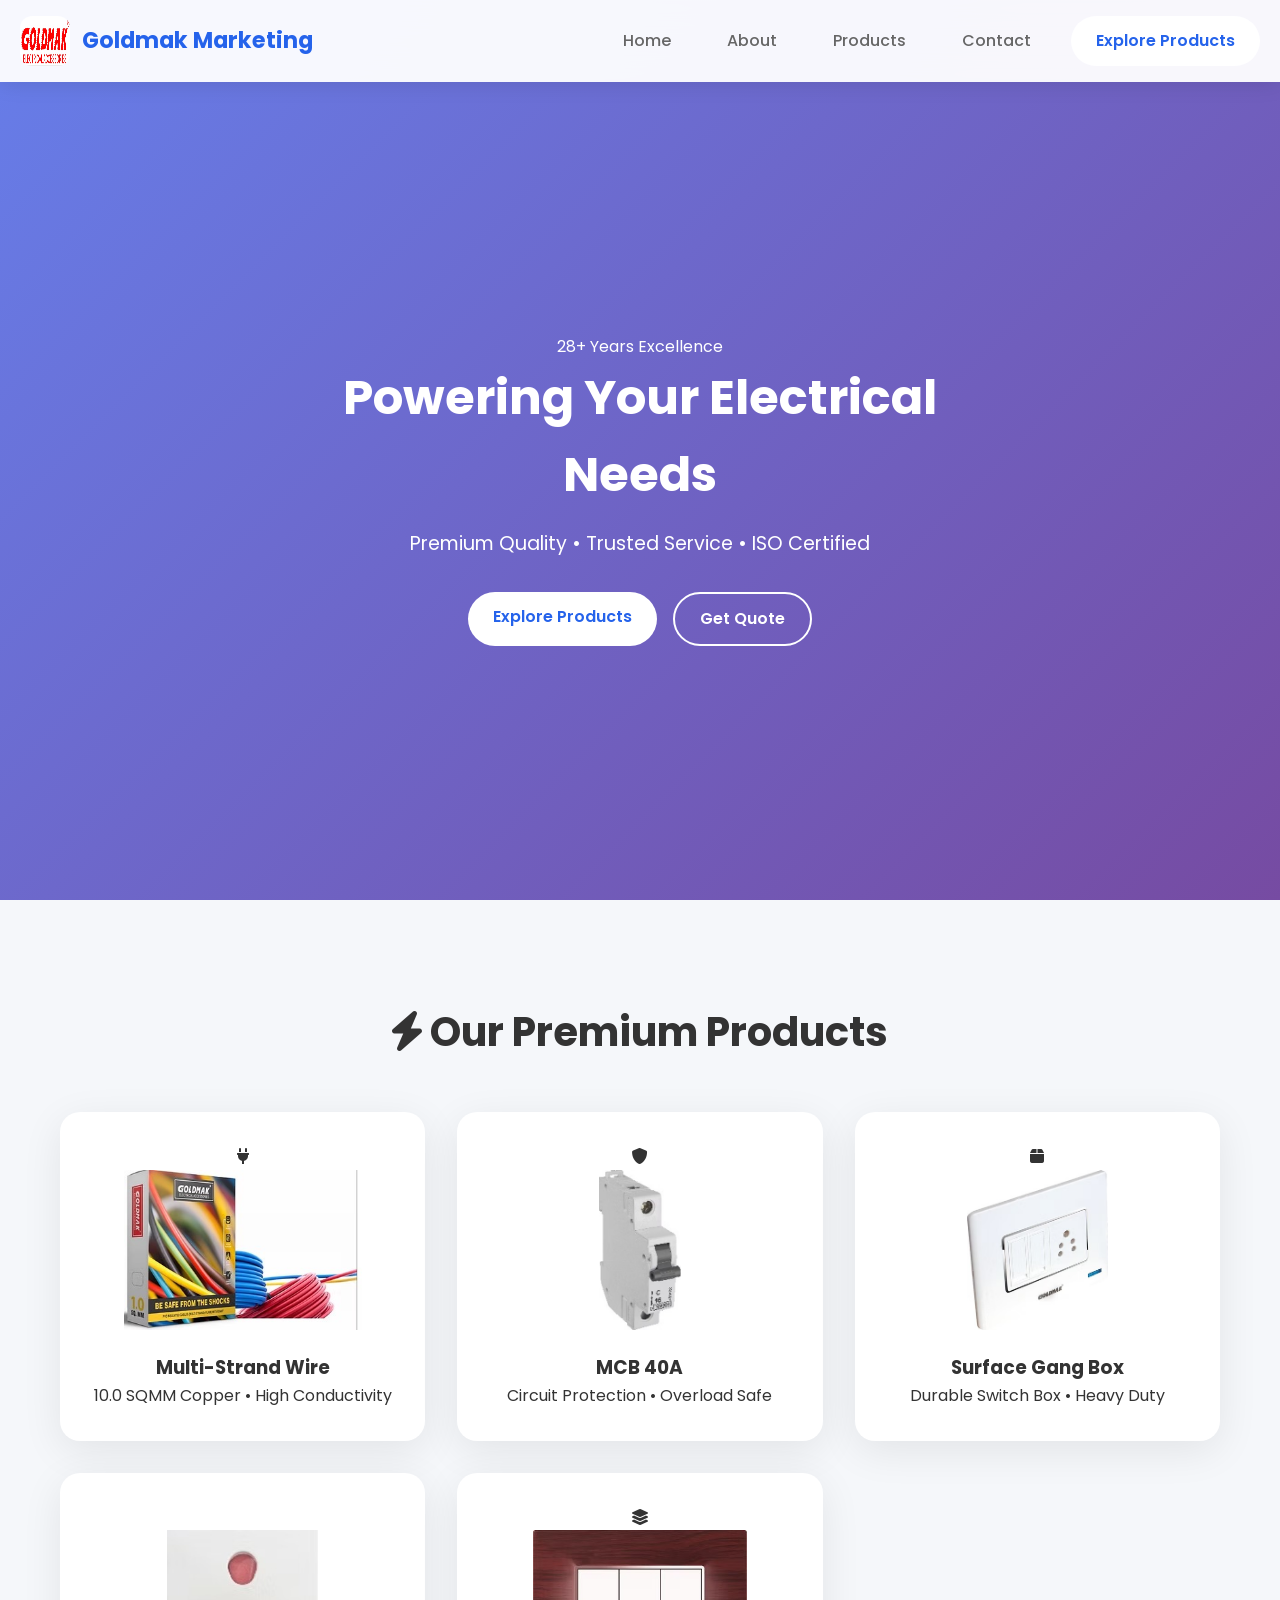
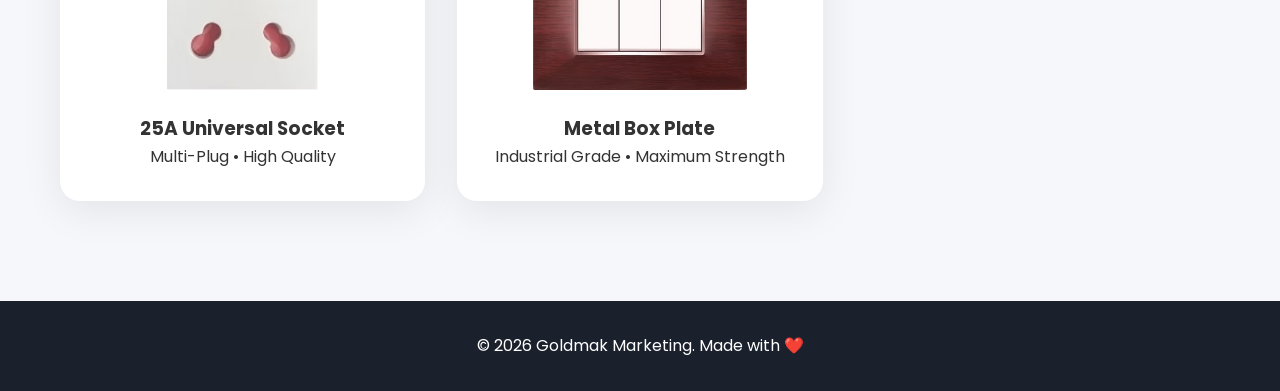
==== commit 1b3c1f17: "Update index.html" ====
--- a/index.html
+++ b/index.html
@@ -83,14 +83,14 @@
 
             <div class="card">
                 <div class="card-icon"><i class="fas fa-plug-circle-bolt"></i></div>
-                <img src="images/Universal-socket.jpeg" alt="Universal Socket">
+                <img src="images/Universal socket.jpeg" alt="Universal Socket">
                 <h3>25A Universal Socket</h3>
                 <p>Multi-Plug • High Quality</p>
             </div>
 
             <div class="card">
                 <div class="card-icon"><i class="fas fa-layer-group"></i></div>
-                <img src="images/metal-box-plate.jpeg" alt="Metal Box Plate">
+                <img src="images/metal box plate.jpeg" alt="Metal Box Plate">
                 <h3>Metal Box Plate</h3>
                 <p>Industrial Grade • Maximum Strength</p>
             </div>
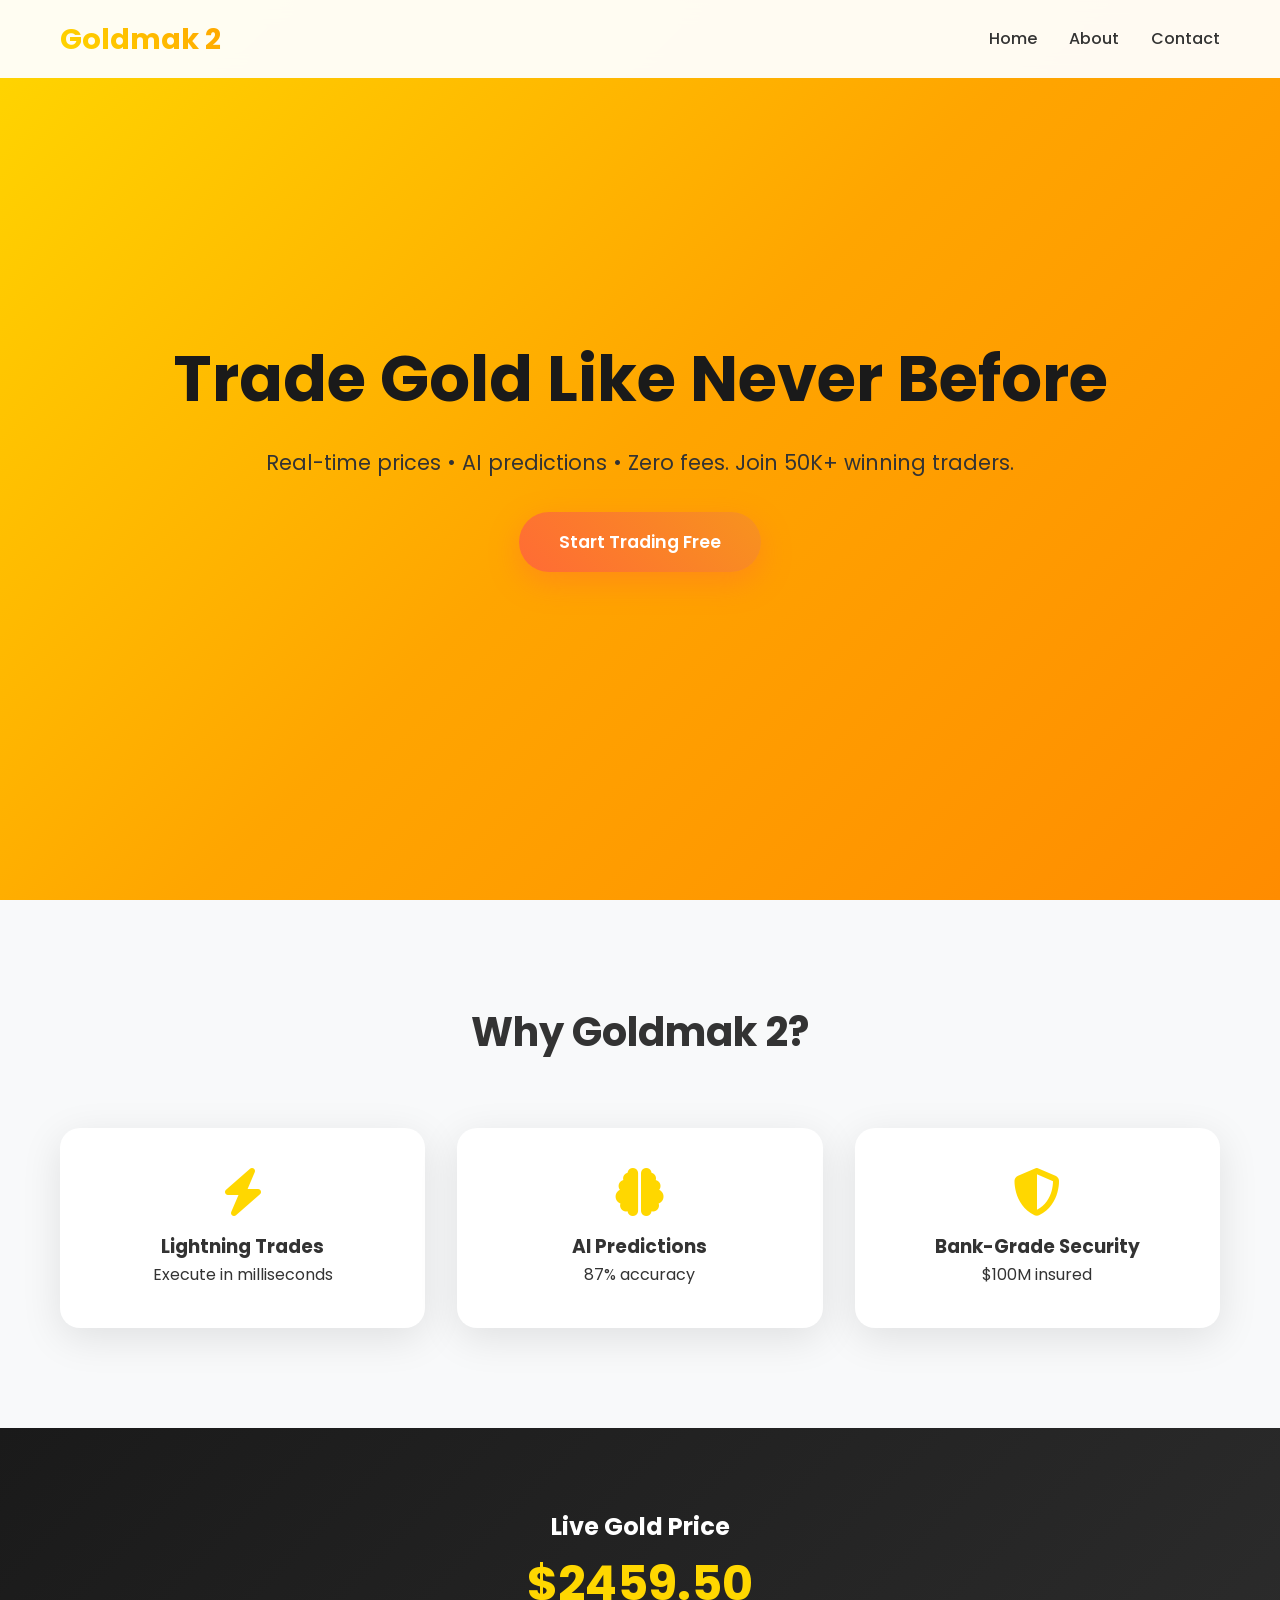
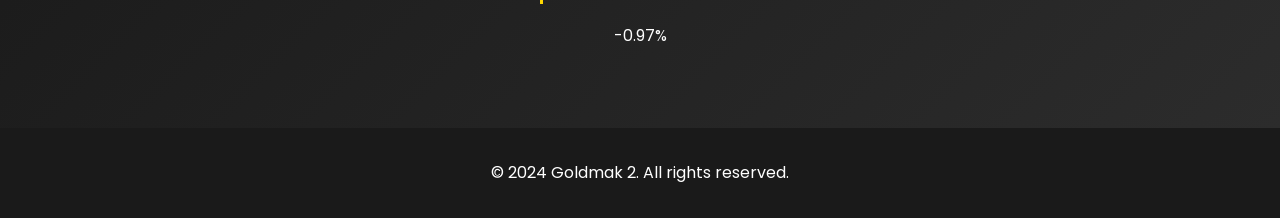
==== commit 42672fc2: "Update index.html" ====
--- a/index.html
+++ b/index.html
@@ -3,111 +3,73 @@
 <head>
     <meta charset="UTF-8">
     <meta name="viewport" content="width=device-width, initial-scale=1.0">
-    <title>Goldmak Marketing</title>
+    <title>Goldmak 2 - Gold Trading Platform</title>
+    <link rel="stylesheet" href="https://fonts.googleapis.com/css2?family=Poppins:wght@300;400;500;600;700&display=swap">
+    <link rel="stylesheet" href="https://cdnjs.cloudflare.com/ajax/libs/font-awesome/6.4.0/css/all.min.css">
+    <link rel="stylesheet" href="style.css">
+</head>
+<body>
+    <!-- Navigation -->
+    <nav class="navbar">
+        <div class="nav-container container">
+            <div class="logo">Goldmak 2</div>
+            <ul class="nav-links">
+                <li><a href="index.html">Home</a></li>
+                <li><a href="about.html">About</a></li>
+                <li><a href="contact.html">Contact</a></li>
+            </ul>
+        </div>
+    </nav>
 
-    <!-- CSS -->
-    <link rel="stylesheet" href="style.css">
+    <!-- Hero -->
+    <section class="hero">
+        <div class="hero-content container">
+            <h1>Trade Gold Like Never Before</h1>
+            <p>Real-time prices • AI predictions • Zero fees. Join 50K+ winning traders.</p>
+            <a href="#features" class="cta-button">Start Trading Free</a>
+        </div>
+    </section>
 
-    <!-- Google Font -->
-    <link href="https://fonts.googleapis.com/css2?family=Poppins:wght@300;400;600;700&display=swap" rel="stylesheet">
+    <!-- Features -->
+    <section class="features" id="features">
+        <div class="container">
+            <h2 class="section-title">Why Goldmak 2?</h2>
+            <div class="features-grid">
+                <div class="feature-card">
+                    <i class="fas fa-bolt feature-icon"></i>
+                    <h3>Lightning Trades</h3>
+                    <p>Execute in milliseconds</p>
+                </div>
+                <div class="feature-card">
+                    <i class="fas fa-brain feature-icon"></i>
+                    <h3>AI Predictions</h3>
+                    <p>87% accuracy</p>
+                </div>
+                <div class="feature-card">
+                    <i class="fas fa-shield-alt feature-icon"></i>
+                    <h3>Bank-Grade Security</h3>
+                    <p>$100M insured</p>
+                </div>
+            </div>
+        </div>
+    </section>
 
-    <!-- Font Awesome -->
-    <link rel="stylesheet" href="https://cdnjs.cloudflare.com/ajax/libs/font-awesome/6.0.0/css/all.min.css">
-</head>
+    <!-- Live Price -->
+    <section class="price-section">
+        <div class="container">
+            <h2>Live Gold Price</h2>
+            <div class="live-price" id="goldPrice">$2,456.78</div>
+            <div class="price-change positive" id="priceChange">+1.23%</div>
+        </div>
+    </section>
 
-<body>
+    <!-- Footer -->
+    <footer class="footer">
+        <div class="container">
+            <p>&copy; 2024 Goldmak 2. All rights reserved.</p>
+        </div>
+    </footer>
 
-<!-- HEADER -->
-<header class="header">
-    <div class="logo">
-        <img src="images/goldmak.jpeg" alt="Goldmak Logo">
-        <span>Goldmak Marketing</span>
-    </div>
-
-    <button class="menu-btn" onclick="toggleMenu()" aria-label="Toggle Menu">
-        <i class="fas fa-bars"></i>
-    </button>
-
-    <nav id="menu" class="nav">
-        <a href="index.html" class="nav-link active">Home</a>
-        <a href="about.html" class="nav-link">About</a>
-        <a href="#products" class="nav-link">Products</a>
-        <a href="contact.html" class="nav-link">Contact</a>
-        <a href="#products" class="btn btn-primary">Explore Products</a>
-    </nav>
-</header>
-
-<!-- HERO SECTION -->
-<section class="hero">
-    <div class="hero-content">
-        <div class="hero-badge">28+ Years Excellence</div>
-        <h1>Powering Your Electrical Needs</h1>
-        <p>Premium Quality • Trusted Service • ISO Certified</p>
-
-        <div class="hero-buttons">
-            <a href="#products" class="btn btn-primary">Explore Products</a>
-            <a href="contact.html" class="btn btn-secondary">Get Quote</a>
-        </div>
-    </div>
-</section>
-
-<!-- PRODUCTS -->
-<section class="products" id="products">
-    <div class="container">
-        <h2 class="section-title">
-            <i class="fas fa-bolt"></i> Our Premium Products
-        </h2>
-
-        <div class="product-grid">
-
-            <div class="card">
-                <div class="card-icon"><i class="fas fa-plug"></i></div>
-                <img src="images/multi stand wire.jpeg" alt="Multi-Strand Wire">
-                <h3>Multi-Strand Wire</h3>
-                <p>10.0 SQMM Copper • High Conductivity</p>
-            </div>
-
-            <div class="card">
-                <div class="card-icon"><i class="fas fa-shield-alt"></i></div>
-                <img src="images/mcb.jpeg" alt="MCB 40A">
-                <h3>MCB 40A</h3>
-                <p>Circuit Protection • Overload Safe</p>
-            </div>
-
-            <div class="card">
-                <div class="card-icon"><i class="fas fa-box"></i></div>
-                <img src="images/surface gang box.jpeg" alt="Surface Gang Box">
-                <h3>Surface Gang Box</h3>
-                <p>Durable Switch Box • Heavy Duty</p>
-            </div>
-
-            <div class="card">
-                <div class="card-icon"><i class="fas fa-plug-circle-bolt"></i></div>
-                <img src="images/Universal socket.jpeg" alt="Universal Socket">
-                <h3>25A Universal Socket</h3>
-                <p>Multi-Plug • High Quality</p>
-            </div>
-
-            <div class="card">
-                <div class="card-icon"><i class="fas fa-layer-group"></i></div>
-                <img src="images/metal box plate.jpeg" alt="Metal Box Plate">
-                <h3>Metal Box Plate</h3>
-                <p>Industrial Grade • Maximum Strength</p>
-            </div>
-
-        </div>
-    </div>
-</section>
-
-<!-- FOOTER -->
-<footer class="footer">
-    <div class="container">
-        <p>&copy; 2026 Goldmak Marketing. Made with ❤️</p>
-    </div>
-</footer>
-
-<!-- JS -->
-<script src="script.js"></script>
-
+    <script src="script.js"></script>
 </body>
 </html>
--- a/style.css
+++ b/style.css
@@ -1,241 +1,165 @@
-/* RESET */
-* {
-    margin: 0;
-    padding: 0;
-    box-sizing: border-box;
-}
-
-html {
-    scroll-behavior: smooth;
-}
-
-/* BODY */
+/* Reset & Base */
+* { margin: 0; padding: 0; box-sizing: border-box; }
 body {
     font-family: 'Poppins', sans-serif;
     line-height: 1.6;
     color: #333;
+    overflow-x: hidden;
 }
+.container { max-width: 1200px; margin: 0 auto; padding: 0 20px; }
 
-/* CONTAINER */
-.container {
-    max-width: 1200px;
-    margin: 0 auto;
-    padding: 0 20px;
+/* Navigation */
+.navbar {
+    position: fixed;
+    top: 0; left: 0; right: 0;
+    background: rgba(255, 255, 255, 0.95);
+    backdrop-filter: blur(10px);
+    z-index: 1000;
+    padding: 1rem 0;
+    transition: all 0.3s ease;
 }
-
-/* HEADER */
-.header {
-    position: fixed;
-    top: 0;
-    width: 100%;
-    background: rgba(255,255,255,0.95);
-    backdrop-filter: blur(20px);
-    z-index: 1000;
-    padding: 1rem 20px; /* FIXED alignment */
+.nav-container {
     display: flex;
     justify-content: space-between;
     align-items: center;
-    box-shadow: 0 2px 20px rgba(0,0,0,0.1);
 }
+.logo {
+    font-size: 1.8rem;
+    font-weight: 700;
+    background: linear-gradient(45deg, #FFD700, #FFA500);
+    -webkit-background-clip: text;
+    -webkit-text-fill-color: transparent;
+}
+.nav-links {
+    display: flex;
+    list-style: none;
+    gap: 2rem;
+}
+.nav-links a {
+    text-decoration: none;
+    color: #333;
+    font-weight: 500;
+    transition: color 0.3s;
+}
+.nav-links a:hover { color: #FF6B35; }
 
-/* LOGO */
-.logo {
-    display: flex;
-    align-items: center;
-    gap: 12px;
-    font-weight: 700;
-    color: #2563eb;
-    font-size: 1.4rem;
-}
-
-.logo img {
-    width: 50px;
-    height: 50px;
-    border-radius: 12px;
-}
-
-/* MENU BUTTON */
-.menu-btn {
-    background: #2563eb;
-    color: white;
-    border: none;
-    padding: 12px;
-    border-radius: 10px;
-    cursor: pointer;
-    font-size: 1.2rem;
-    display: none;
-}
-
-/* NAVIGATION */
-.nav {
-    display: flex;
-    gap: 1.5rem;
-    align-items: center;
-}
-
-.nav-link {
-    text-decoration: none;
-    color: #666;
-    font-weight: 500;
-    padding: 8px 16px;
-    border-radius: 25px;
-    transition: 0.3s ease;
-}
-
-.nav-link:hover,
-.nav-link.active {
-    background: linear-gradient(135deg, #2563eb, #1d4ed8);
-    color: white;
-}
-
-/* HERO */
+/* Hero (Home Only) */
 .hero {
-    min-height: 100vh; /* FIX */
-    background: linear-gradient(135deg, #667eea, #764ba2);
+    min-height: 100vh;
+    background: linear-gradient(135deg, #FFD700 0%, #FFA500 50%, #FF8C00 100%);
     display: flex;
     align-items: center;
     justify-content: center;
     text-align: center;
-    color: white;
-    padding: 120px 20px 40px; /* FIX header overlap */
     position: relative;
 }
+.hero-content h1 {
+    font-size: clamp(2.5rem, 5vw, 4rem);
+    color: #1a1a1a;
+    margin-bottom: 1rem;
+}
+.hero-content p { font-size: 1.3rem; margin-bottom: 2rem; }
 
-.hero-content {
-    max-width: 700px;
-    animation: slideInUp 1s ease-out;
+/* CTA Button */
+.cta-button {
+    display: inline-block;
+    background: linear-gradient(45deg, #FF6B35, #F7931E);
+    color: white;
+    padding: 1rem 2.5rem;
+    font-size: 1.1rem;
+    font-weight: 600;
+    text-decoration: none;
+    border-radius: 50px;
+    box-shadow: 0 10px 30px rgba(255,107,53,0.4);
+    transition: all 0.3s ease;
+}
+.cta-button:hover {
+    transform: translateY(-3px);
+    box-shadow: 0 15px 40px rgba(255,107,53,0.6);
 }
 
-.hero h1 {
-    font-size: 3rem; /* FIX */
-    margin-bottom: 1rem;
-}
-
-.hero p {
-    font-size: 1.2rem;
-    margin-bottom: 2rem;
-}
-
-.hero-buttons {
-    display: flex;
-    gap: 1rem;
-    justify-content: center;
-    flex-wrap: wrap;
-}
-
-/* BUTTONS */
-.btn {
-    padding: 12px 25px;
-    border-radius: 50px;
-    text-decoration: none;
-    font-weight: 600;
-    transition: 0.3s;
-    display: inline-block;
-}
-
-.btn-primary {
-    background: white;
-    color: #2563eb;
-}
-
-.btn-primary:hover {
-    transform: translateY(-3px);
-}
-
-.btn-secondary {
-    border: 2px solid white;
-    color: white;
-}
-
-.btn-secondary:hover {
-    background: white;
-    color: #2563eb;
-}
-
-/* PRODUCTS */
-.products {
-    padding: 100px 20px;
-    background: #f5f7fa;
-}
-
+/* Features Section */
+.features { padding: 100px 0; background: #f8f9fa; }
 .section-title {
     text-align: center;
     font-size: 2.5rem;
-    margin-bottom: 3rem;
+    margin-bottom: 4rem;
+}
+.features-grid {
+    display: grid;
+    grid-template-columns: repeat(auto-fit, minmax(300px, 1fr));
+    gap: 2rem;
+}
+.feature-card {
+    background: white;
+    padding: 2.5rem;
+    border-radius: 20px;
+    text-align: center;
+    box-shadow: 0 10px 40px rgba(0,0,0,0.1);
+    transition: transform 0.3s;
+}
+.feature-card:hover { transform: translateY(-10px); }
+.feature-icon { font-size: 3rem; color: #FFD700; margin-bottom: 1rem; }
+
+/* About Page */
+.about-hero {
+    padding: 150px 0 100px;
+    background: linear-gradient(135deg, #1a1a1a 0%, #2c2c2c 100%);
+    color: white;
+    text-align: center;
+}
+.about-content {
+    max-width: 800px;
+    margin: 0 auto;
 }
 
-/* GRID */
-.product-grid {
-    display: grid;
-    grid-template-columns: repeat(auto-fit, minmax(280px, 1fr));
-    gap: 2rem;
+/* Contact Page */
+.contact-section {
+    padding: 100px 0;
+    max-width: 600px;
+    margin: 0 auto;
+}
+.contact-form {
+    background: white;
+    padding: 2.5rem;
+    border-radius: 20px;
+    box-shadow: 0 20px 60px rgba(0,0,0,0.1);
+}
+.form-group {
+    margin-bottom: 1.5rem;
+}
+.form-group input, .form-group textarea {
+    width: 100%;
+    padding: 1rem;
+    border: 2px solid #eee;
+    border-radius: 10px;
+    font-family: inherit;
+    transition: border-color 0.3s;
+}
+.form-group input:focus, .form-group textarea:focus {
+    outline: none;
+    border-color: #FF6B35;
 }
 
-/* CARD */
-.card {
-    background: white;
-    border-radius: 20px;
-    padding: 2rem;
+/* Live Price */
+.price-section {
+    padding: 80px 0;
+    background: linear-gradient(135deg, #1a1a1a 0%, #2c2c2c 100%);
+    color: white;
     text-align: center;
-    box-shadow: 0 10px 40px rgba(0,0,0,0.08);
-    transition: 0.3s;
+}
+.live-price { font-size: 3rem; font-weight: 700; color: #FFD700; }
+
+/* Footer */
+.footer {
+    background: #1a1a1a;
+    color: white;
+    text-align: center;
+    padding: 2rem 0;
 }
 
-.card:hover {
-    transform: translateY(-10px);
+/* Responsive */
+@media (max-width: 768px) {
+    .nav-links { display: none; }
+    .features-grid { grid-template-columns: 1fr; }
 }
-
-.card img {
-    width: 100%;
-    height: 160px;
-    object-fit: contain;
-    margin-bottom: 1rem;
-}
-
-/* FOOTER */
-.footer {
-    background: #1a202c;
-    color: white;
-    text-align: center;
-    padding: 2rem;
-}
-
-/* ANIMATION */
-@keyframes slideInUp {
-    from {
-        opacity: 0;
-        transform: translateY(40px);
-    }
-    to {
-        opacity: 1;
-        transform: translateY(0);
-    }
-}
-
-/* MOBILE */
-@media (max-width: 768px) {
-
-    .menu-btn {
-        display: block;
-    }
-
-    .nav {
-        position: fixed;
-        top: 80px;
-        right: -100%;
-        width: 250px;
-        height: calc(100vh - 80px);
-        background: white;
-        flex-direction: column;
-        padding: 2rem;
-        transition: 0.3s;
-    }
-
-    .nav.active {
-        right: 0;
-    }
-
-    .hero h1 {
-        font-size: 2rem;
-    }
-}
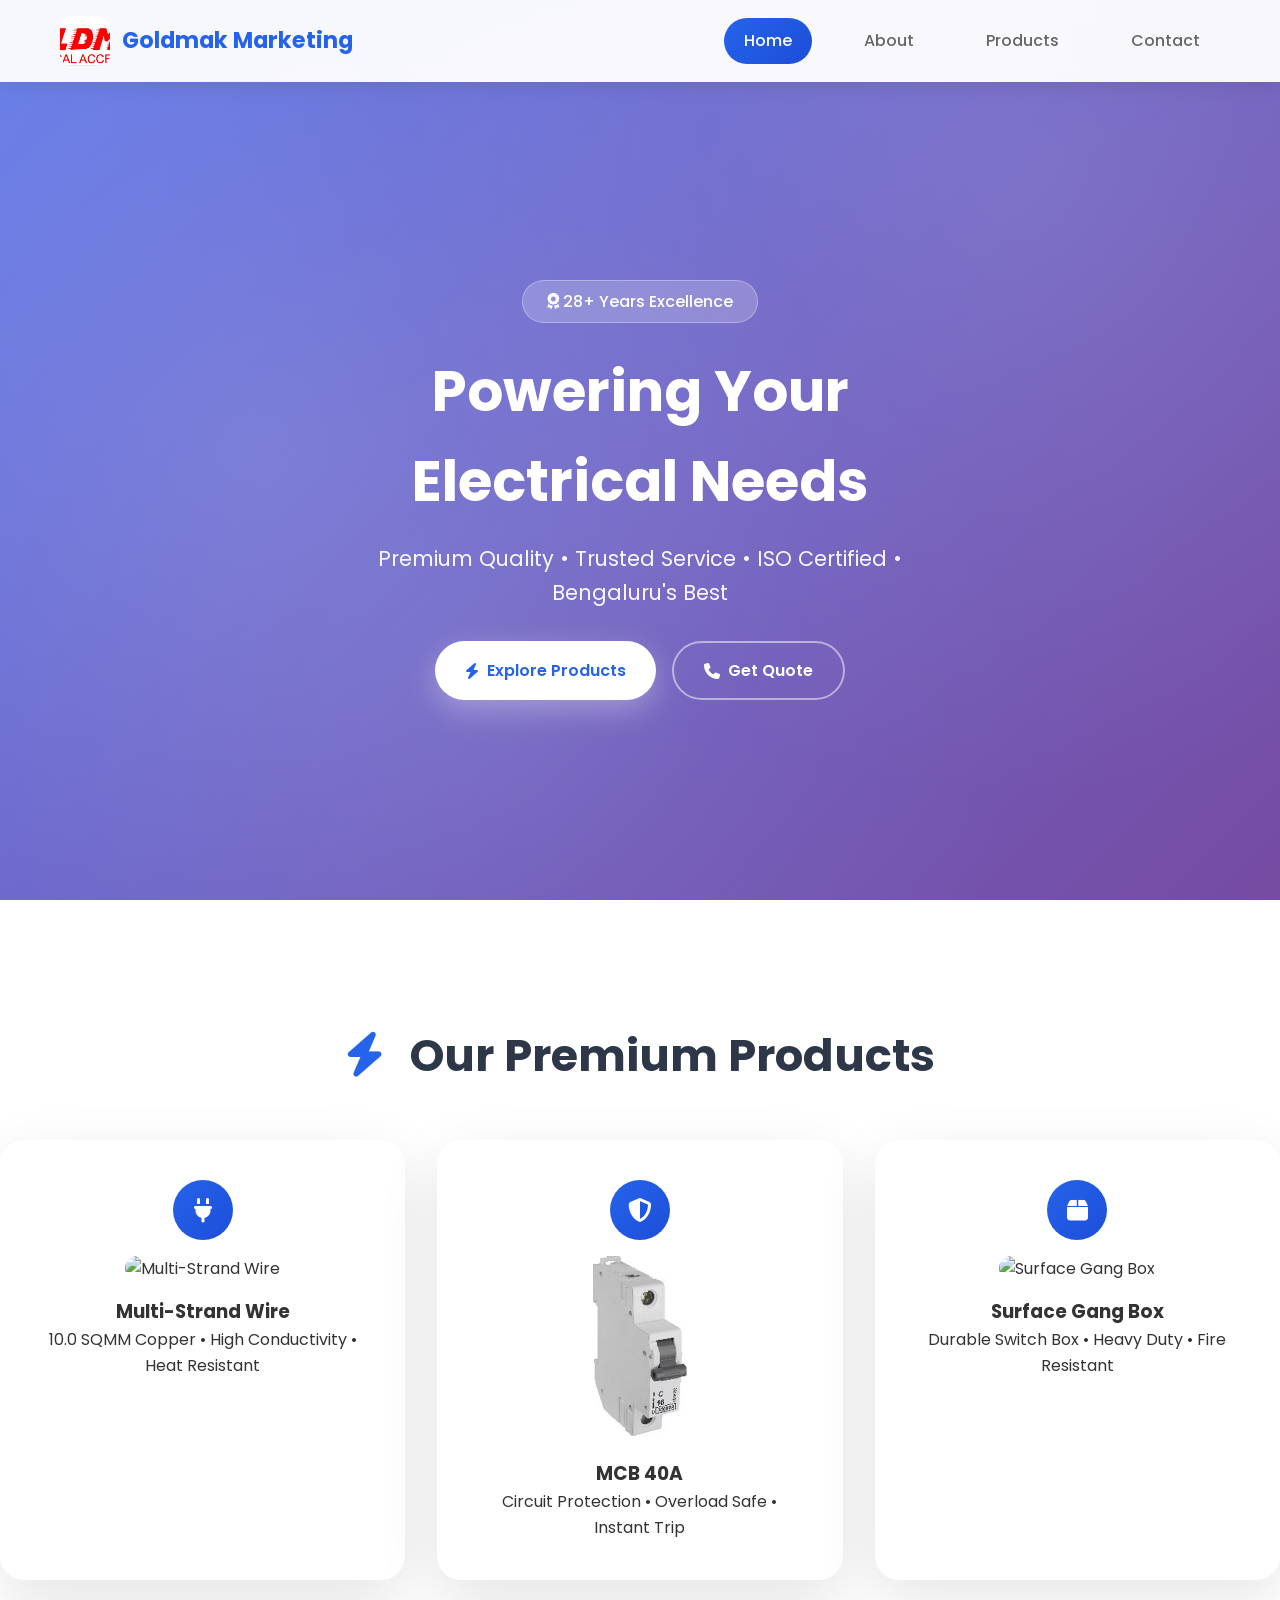
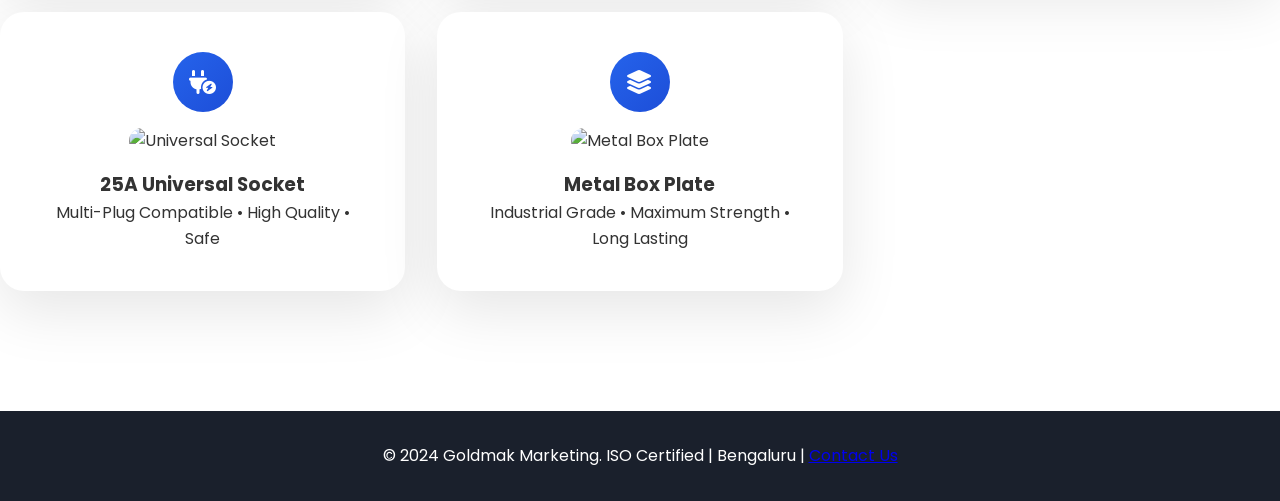
==== commit 4174b3b9: "Update index.html" ====
--- a/index.html
+++ b/index.html
@@ -3,73 +3,115 @@
 <head>
     <meta charset="UTF-8">
     <meta name="viewport" content="width=device-width, initial-scale=1.0">
-    <title>Goldmak 2 - Gold Trading Platform</title>
-    <link rel="stylesheet" href="https://fonts.googleapis.com/css2?family=Poppins:wght@300;400;500;600;700&display=swap">
+    <title>Goldmak Marketing - Premium Electrical Products</title>
+    <meta name="description" content="28+ Years Excellence | ISO Certified | Premium Wires, MCB, Sockets & More">
+    
+    <!-- CSS -->
+    <link rel="stylesheet" href="style.css">
+    
+    <!-- Fonts -->
+    <link href="https://fonts.googleapis.com/css2?family=Poppins:wght@300;400;600;700&display=swap" rel="stylesheet">
+    
+    <!-- Icons -->
     <link rel="stylesheet" href="https://cdnjs.cloudflare.com/ajax/libs/font-awesome/6.4.0/css/all.min.css">
-    <link rel="stylesheet" href="style.css">
 </head>
+
 <body>
-    <!-- Navigation -->
-    <nav class="navbar">
-        <div class="nav-container container">
-            <div class="logo">Goldmak 2</div>
-            <ul class="nav-links">
-                <li><a href="index.html">Home</a></li>
-                <li><a href="about.html">About</a></li>
-                <li><a href="contact.html">Contact</a></li>
-            </ul>
+<!-- HEADER -->
+<header class="header">
+    <div class="header-container">
+        <a href="index.html" class="logo">
+            <img src="images/goldmak.jpeg" alt="Goldmak Logo">
+            <span>Goldmak Marketing</span>
+        </a>
+
+        <button class="menu-btn" onclick="toggleMenu()" aria-label="Toggle Menu">
+            <i class="fas fa-bars"></i>
+        </button>
+
+        <nav id="menu" class="nav">
+            <a href="index.html" class="nav-link active">Home</a>
+            <a href="about.html" class="nav-link">About</a>
+            <a href="#products" class="nav-link">Products</a>
+            <a href="contact.html" class="nav-link">Contact</a>
+        </nav>
+    </div>
+</header>
+
+<!-- HERO SECTION -->
+<section class="hero">
+    <div class="hero-content">
+        <div class="hero-badge">
+            <i class="fas fa-award"></i> 28+ Years Excellence
         </div>
-    </nav>
+        <h1>Powering Your Electrical Needs</h1>
+        <p>Premium Quality • Trusted Service • ISO Certified • Bengaluru's Best</p>
 
-    <!-- Hero -->
-    <section class="hero">
-        <div class="hero-content container">
-            <h1>Trade Gold Like Never Before</h1>
-            <p>Real-time prices • AI predictions • Zero fees. Join 50K+ winning traders.</p>
-            <a href="#features" class="cta-button">Start Trading Free</a>
+        <div class="hero-buttons">
+            <a href="#products" class="btn btn-primary">
+                <i class="fas fa-bolt"></i> Explore Products
+            </a>
+            <a href="contact.html" class="btn btn-secondary">
+                <i class="fas fa-phone"></i> Get Quote
+            </a>
         </div>
-    </section>
+    </div>
+</section>
 
-    <!-- Features -->
-    <section class="features" id="features">
-        <div class="container">
-            <h2 class="section-title">Why Goldmak 2?</h2>
-            <div class="features-grid">
-                <div class="feature-card">
-                    <i class="fas fa-bolt feature-icon"></i>
-                    <h3>Lightning Trades</h3>
-                    <p>Execute in milliseconds</p>
-                </div>
-                <div class="feature-card">
-                    <i class="fas fa-brain feature-icon"></i>
-                    <h3>AI Predictions</h3>
-                    <p>87% accuracy</p>
-                </div>
-                <div class="feature-card">
-                    <i class="fas fa-shield-alt feature-icon"></i>
-                    <h3>Bank-Grade Security</h3>
-                    <p>$100M insured</p>
-                </div>
+<!-- PRODUCTS -->
+<section class="products" id="products">
+    <div class="container">
+        <h2 class="section-title">
+            <i class="fas fa-bolt"></i> Our Premium Products
+        </h2>
+
+        <div class="product-grid">
+            <div class="card">
+                <div class="card-icon"><i class="fas fa-plug"></i></div>
+                <img src="images/multi-stand-wire.jpeg" alt="Multi-Strand Wire" loading="lazy">
+                <h3>Multi-Strand Wire</h3>
+                <p>10.0 SQMM Copper • High Conductivity • Heat Resistant</p>
+            </div>
+
+            <div class="card">
+                <div class="card-icon"><i class="fas fa-shield-alt"></i></div>
+                <img src="images/mcb.jpeg" alt="MCB 40A" loading="lazy">
+                <h3>MCB 40A</h3>
+                <p>Circuit Protection • Overload Safe • Instant Trip</p>
+            </div>
+
+            <div class="card">
+                <div class="card-icon"><i class="fas fa-box"></i></div>
+                <img src="images/surface-gang-box.jpeg" alt="Surface Gang Box" loading="lazy">
+                <h3>Surface Gang Box</h3>
+                <p>Durable Switch Box • Heavy Duty • Fire Resistant</p>
+            </div>
+
+            <div class="card">
+                <div class="card-icon"><i class="fas fa-plug-circle-bolt"></i></div>
+                <img src="images/universal-socket.jpeg" alt="Universal Socket" loading="lazy">
+                <h3>25A Universal Socket</h3>
+                <p>Multi-Plug Compatible • High Quality • Safe</p>
+            </div>
+
+            <div class="card">
+                <div class="card-icon"><i class="fas fa-layer-group"></i></div>
+                <img src="images/metal-box-plate.jpeg" alt="Metal Box Plate" loading="lazy">
+                <h3>Metal Box Plate</h3>
+                <p>Industrial Grade • Maximum Strength • Long Lasting</p>
             </div>
         </div>
-    </section>
+    </div>
+</section>
 
-    <!-- Live Price -->
-    <section class="price-section">
-        <div class="container">
-            <h2>Live Gold Price</h2>
-            <div class="live-price" id="goldPrice">$2,456.78</div>
-            <div class="price-change positive" id="priceChange">+1.23%</div>
-        </div>
-    </section>
+<!-- FOOTER -->
+<footer class="footer">
+    <div class="container">
+        <p>&copy; 2024 Goldmak Marketing. ISO Certified | Bengaluru | <a href="contact.html">Contact Us</a></p>
+    </div>
+</footer>
 
-    <!-- Footer -->
-    <footer class="footer">
-        <div class="container">
-            <p>&copy; 2024 Goldmak 2. All rights reserved.</p>
-        </div>
-    </footer>
-
-    <script src="script.js"></script>
+<!-- JS -->
+<script src="script.js"></script>
 </body>
 </html>
--- a/style.css
+++ b/style.css
@@ -1,165 +1,373 @@
-/* Reset & Base */
-* { margin: 0; padding: 0; box-sizing: border-box; }
+* {
+    margin: 0;
+    padding: 0;
+    box-sizing: border-box;
+}
+
 body {
     font-family: 'Poppins', sans-serif;
     line-height: 1.6;
     color: #333;
     overflow-x: hidden;
 }
-.container { max-width: 1200px; margin: 0 auto; padding: 0 20px; }
-
-/* Navigation */
-.navbar {
+
+/* HEADER - FIXED */
+.header {
     position: fixed;
-    top: 0; left: 0; right: 0;
+    top: 0;
+    left: 0;
+    right: 0;
     background: rgba(255, 255, 255, 0.95);
     backdrop-filter: blur(10px);
     z-index: 1000;
     padding: 1rem 0;
+    box-shadow: 0 2px 20px rgba(0,0,0,0.1);
+}
+
+.header-container {
+    max-width: 1200px;
+    margin: 0 auto;
+    padding: 0 20px;
+    display: flex;
+    justify-content: space-between;
+    align-items: center;
+}
+
+.logo {
+    display: flex;
+    align-items: center;
+    gap: 12px;
+    font-weight: 700;
+    color: #2563eb;
+    font-size: 1.4rem;
+    text-decoration: none;
+}
+
+.logo img {
+    width: 50px;
+    height: 50px;
+    border-radius: 12px;
+    object-fit: cover;
+}
+
+.menu-btn {
+    background: #2563eb;
+    color: white;
+    border: none;
+    padding: 12px;
+    border-radius: 10px;
+    cursor: pointer;
+    font-size: 1.2rem;
+    display: none;
+}
+
+.nav {
+    display: flex;
+    align-items: center;
+    gap: 2rem;
+    list-style: none;
+}
+
+.nav-link {
+    text-decoration: none;
+    color: #666;
+    font-weight: 500;
+    padding: 10px 20px;
+    border-radius: 25px;
     transition: all 0.3s ease;
 }
-.nav-container {
-    display: flex;
-    justify-content: space-between;
-    align-items: center;
-}
-.logo {
-    font-size: 1.8rem;
-    font-weight: 700;
-    background: linear-gradient(45deg, #FFD700, #FFA500);
-    -webkit-background-clip: text;
-    -webkit-text-fill-color: transparent;
-}
-.nav-links {
-    display: flex;
-    list-style: none;
-    gap: 2rem;
-}
-.nav-links a {
-    text-decoration: none;
-    color: #333;
-    font-weight: 500;
-    transition: color 0.3s;
-}
-.nav-links a:hover { color: #FF6B35; }
-
-/* Hero (Home Only) */
+
+.nav-link:hover, .nav-link.active {
+    background: linear-gradient(135deg, #2563eb, #1d4ed8);
+    color: white !important;
+}
+
+/* HERO */
 .hero {
     min-height: 100vh;
-    background: linear-gradient(135deg, #FFD700 0%, #FFA500 50%, #FF8C00 100%);
+    background: linear-gradient(135deg, #667eea 0%, #764ba2 100%);
     display: flex;
     align-items: center;
     justify-content: center;
     text-align: center;
+    color: white;
     position: relative;
-}
-.hero-content h1 {
-    font-size: clamp(2.5rem, 5vw, 4rem);
-    color: #1a1a1a;
+    padding-top: 80px; /* Header space */
+}
+
+.hero::before {
+    content: '';
+    position: absolute;
+    top: 0; left: 0; right: 0; bottom: 0;
+    background-image: 
+        radial-gradient(circle at 20% 50%, rgba(255,255,255,0.1) 0%, transparent 50%),
+        radial-gradient(circle at 80% 20%, rgba(255,255,255,0.1) 0%, transparent 50%),
+        radial-gradient(circle at 40% 80%, rgba(255,255,255,0.05) 0%, transparent 50%);
+}
+
+.hero-content {
+    max-width: 700px;
+    padding: 2rem;
+    position: relative;
+    z-index: 2;
+}
+
+.hero-badge {
+    background: rgba(255,255,255,0.2);
+    backdrop-filter: blur(10px);
+    padding: 8px 24px;
+    border-radius: 50px;
+    display: inline-block;
+    margin-bottom: 1.5rem;
+    border: 1px solid rgba(255,255,255,0.3);
+    font-weight: 500;
+}
+
+.hero h1 {
+    font-size: clamp(2.5rem, 5vw, 3.5rem);
     margin-bottom: 1rem;
-}
-.hero-content p { font-size: 1.3rem; margin-bottom: 2rem; }
-
-/* CTA Button */
-.cta-button {
-    display: inline-block;
-    background: linear-gradient(45deg, #FF6B35, #F7931E);
-    color: white;
-    padding: 1rem 2.5rem;
-    font-size: 1.1rem;
+    font-weight: 700;
+}
+
+.hero p {
+    font-size: 1.3rem;
+    margin-bottom: 2rem;
+    opacity: 0.95;
+}
+
+.hero-buttons {
+    display: flex;
+    gap: 1rem;
+    justify-content: center;
+    flex-wrap: wrap;
+}
+
+.btn {
+    padding: 15px 30px;
+    border-radius: 50px;
+    text-decoration: none;
     font-weight: 600;
-    text-decoration: none;
-    border-radius: 50px;
-    box-shadow: 0 10px 30px rgba(255,107,53,0.4);
+    font-size: 1rem;
     transition: all 0.3s ease;
-}
-.cta-button:hover {
+    display: inline-flex;
+    align-items: center;
+    gap: 8px;
+    min-width: 160px;
+    justify-content: center;
+}
+
+.btn-primary {
+    background: white;
+    color: #2563eb;
+    box-shadow: 0 10px 30px rgba(255,255,255,0.3);
+}
+
+.btn-primary:hover {
     transform: translateY(-3px);
-    box-shadow: 0 15px 40px rgba(255,107,53,0.6);
-}
-
-/* Features Section */
-.features { padding: 100px 0; background: #f8f9fa; }
+    box-shadow: 0 15px 40px rgba(255,255,255,0.4);
+}
+
+.btn-secondary {
+    background: transparent;
+    color: white;
+    border: 2px solid rgba(255,255,255,0.5);
+}
+
+.btn-secondary:hover {
+    background: rgba(255,255,255,0.2);
+}
+
+/* SECTIONS */
+.products, .about-section, .contact-section {
+    padding: 120px 0;
+}
+
 .section-title {
     text-align: center;
-    font-size: 2.5rem;
-    margin-bottom: 4rem;
-}
-.features-grid {
+    font-size: 2.8rem;
+    margin-bottom: 3rem;
+    color: #2d3748;
+}
+
+.section-title i {
+    color: #2563eb;
+    margin-right: 1rem;
+}
+
+/* CONTACT GRID - FIXED */
+.contact-grid {
+    display: grid;
+    grid-template-columns: 1fr 1fr;
+    gap: 4rem;
+    margin-top: 3rem;
+}
+
+.contact-card {
+    background: white;
+    padding: 3rem;
+    border-radius: 24px;
+    box-shadow: 0 20px 60px rgba(0,0,0,0.1);
+    transition: all 0.3s ease;
+}
+
+.contact-card:hover {
+    transform: translateY(-10px);
+    box-shadow: 0 30px 80px rgba(0,0,0,0.15);
+}
+
+.contact-card h3 {
+    font-size: 1.8rem;
+    margin-bottom: 2rem;
+    color: #2d3748;
+    display: flex;
+    align-items: center;
+    gap: 12px;
+}
+
+.contact-item {
+    display: flex;
+    gap: 1rem;
+    margin-bottom: 1.5rem;
+    padding: 1.5rem;
+    background: #f8fafc;
+    border-radius: 16px;
+    transition: all 0.3s ease;
+}
+
+.contact-item:hover {
+    background: #edf2f7;
+    transform: translateX(8px);
+}
+
+.contact-item i {
+    font-size: 1.4rem;
+    color: #2563eb;
+    width: 40px;
+    flex-shrink: 0;
+}
+
+.contact-item a {
+    color: #2563eb;
+    text-decoration: none;
+    font-weight: 600;
+}
+
+.contact-item a:hover {
+    text-decoration: underline;
+}
+
+input, textarea {
+    width: 100%;
+    padding: 15px;
+    margin-bottom: 1.5rem;
+    border: 2px solid #e2e8f0;
+    border-radius: 12px;
+    font-size: 1rem;
+    font-family: inherit;
+    transition: border-color 0.3s ease;
+}
+
+input:focus, textarea:focus {
+    outline: none;
+    border-color: #2563eb;
+    box-shadow: 0 0 0 3px rgba(37,99,235,0.1);
+}
+
+.full-width { width: 100%; }
+
+/* CARDS */
+.product-grid, .strengths-grid {
     display: grid;
     grid-template-columns: repeat(auto-fit, minmax(300px, 1fr));
     gap: 2rem;
 }
-.feature-card {
+
+.card, .strength-card {
     background: white;
+    border-radius: 24px;
     padding: 2.5rem;
-    border-radius: 20px;
     text-align: center;
-    box-shadow: 0 10px 40px rgba(0,0,0,0.1);
-    transition: transform 0.3s;
-}
-.feature-card:hover { transform: translateY(-10px); }
-.feature-icon { font-size: 3rem; color: #FFD700; margin-bottom: 1rem; }
-
-/* About Page */
-.about-hero {
-    padding: 150px 0 100px;
-    background: linear-gradient(135deg, #1a1a1a 0%, #2c2c2c 100%);
-    color: white;
-    text-align: center;
-}
-.about-content {
-    max-width: 800px;
-    margin: 0 auto;
-}
-
-/* Contact Page */
-.contact-section {
-    padding: 100px 0;
-    max-width: 600px;
-    margin: 0 auto;
-}
-.contact-form {
-    background: white;
-    padding: 2.5rem;
-    border-radius: 20px;
     box-shadow: 0 20px 60px rgba(0,0,0,0.1);
-}
-.form-group {
-    margin-bottom: 1.5rem;
-}
-.form-group input, .form-group textarea {
+    transition: all 0.4s ease;
+}
+
+.card:hover, .strength-card:hover {
+    transform: translateY(-15px);
+    box-shadow: 0 30px 80px rgba(0,0,0,0.15);
+}
+
+.card-icon {
+    width: 60px;
+    height: 60px;
+    background: linear-gradient(135deg, #2563eb, #1d4ed8);
+    border-radius: 50%;
+    display: flex;
+    align-items: center;
+    justify-content: center;
+    margin: 0 auto 1rem;
+    color: white;
+    font-size: 1.5rem;
+}
+
+.card img {
     width: 100%;
-    padding: 1rem;
-    border: 2px solid #eee;
-    border-radius: 10px;
-    font-family: inherit;
-    transition: border-color 0.3s;
-}
-.form-group input:focus, .form-group textarea:focus {
-    outline: none;
-    border-color: #FF6B35;
-}
-
-/* Live Price */
-.price-section {
-    padding: 80px 0;
-    background: linear-gradient(135deg, #1a1a1a 0%, #2c2c2c 100%);
-    color: white;
-    text-align: center;
-}
-.live-price { font-size: 3rem; font-weight: 700; color: #FFD700; }
-
-/* Footer */
+    height: 180px;
+    object-fit: contain;
+    border-radius: 16px;
+    margin-bottom: 1rem;
+}
+
+/* FOOTER */
 .footer {
-    background: #1a1a1a;
+    background: #1a202c;
     color: white;
     text-align: center;
     padding: 2rem 0;
 }
 
-/* Responsive */
+/* MOBILE MENU - FIXED */
 @media (max-width: 768px) {
-    .nav-links { display: none; }
-    .features-grid { grid-template-columns: 1fr; }
-}
+    .menu-btn { display: block; }
+    
+    .nav {
+        position: fixed;
+        top: 80px;
+        right: -100%;
+        width: 280px;
+        height: calc(100vh - 80px);
+        background: rgba(255,255,255,0.98);
+        flex-direction: column;
+        padding: 2rem;
+        border-radius: 20px 0 0 20px;
+        box-shadow: -10px 0 30px rgba(0,0,0,0.1);
+        transition: right 0.3s ease;
+        gap: 0;
+    }
+    
+    .nav.active {
+        right: 0;
+    }
+    
+    .nav-link {
+        display: block;
+        width: 100%;
+        padding: 15px 20px;
+        text-align: left;
+    }
+    
+    .contact-grid {
+        grid-template-columns: 1fr;
+        gap: 2rem;
+    }
+    
+    .hero {
+        padding-top: 100px;
+        min-height: 90vh;
+    }
+    
+    .hero h1 { font-size: 2.5rem; }
+    
+    .product-grid, .strengths-grid {
+        grid-template-columns: 1fr;
+    }
+}
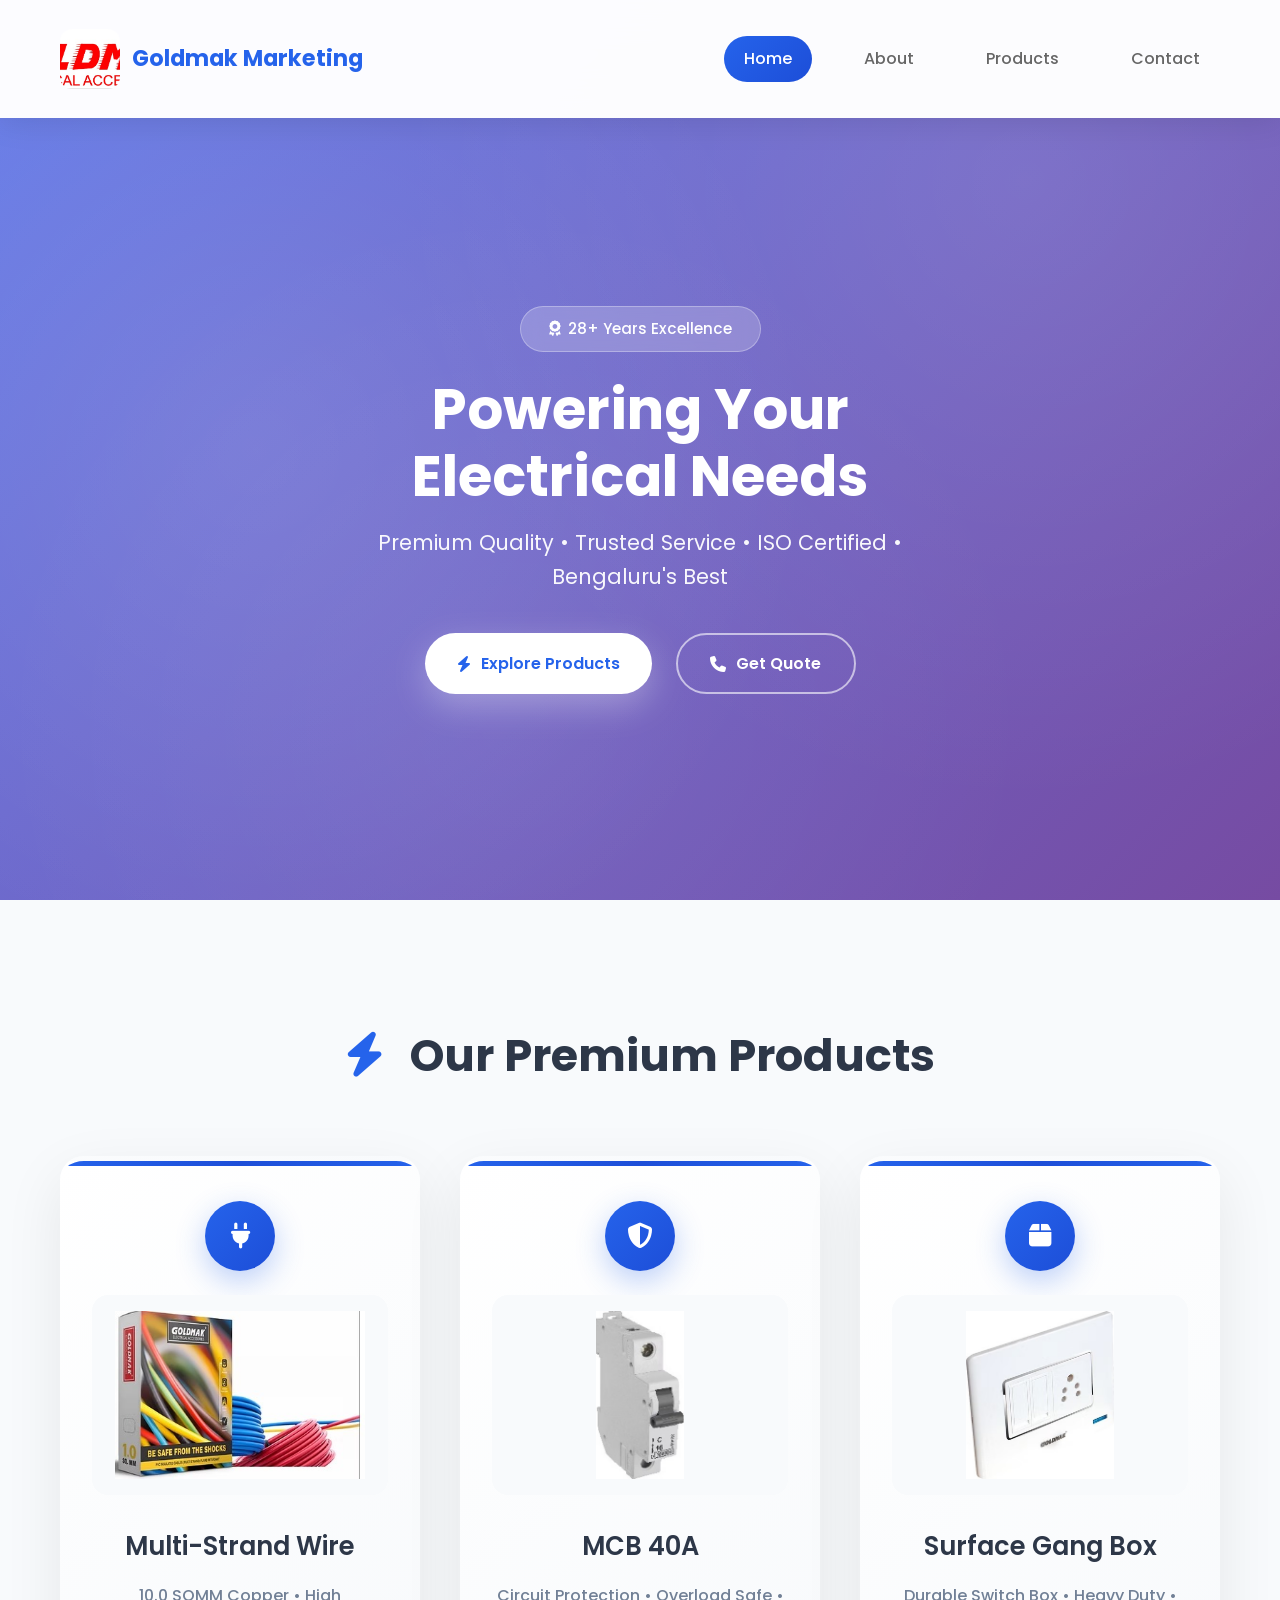
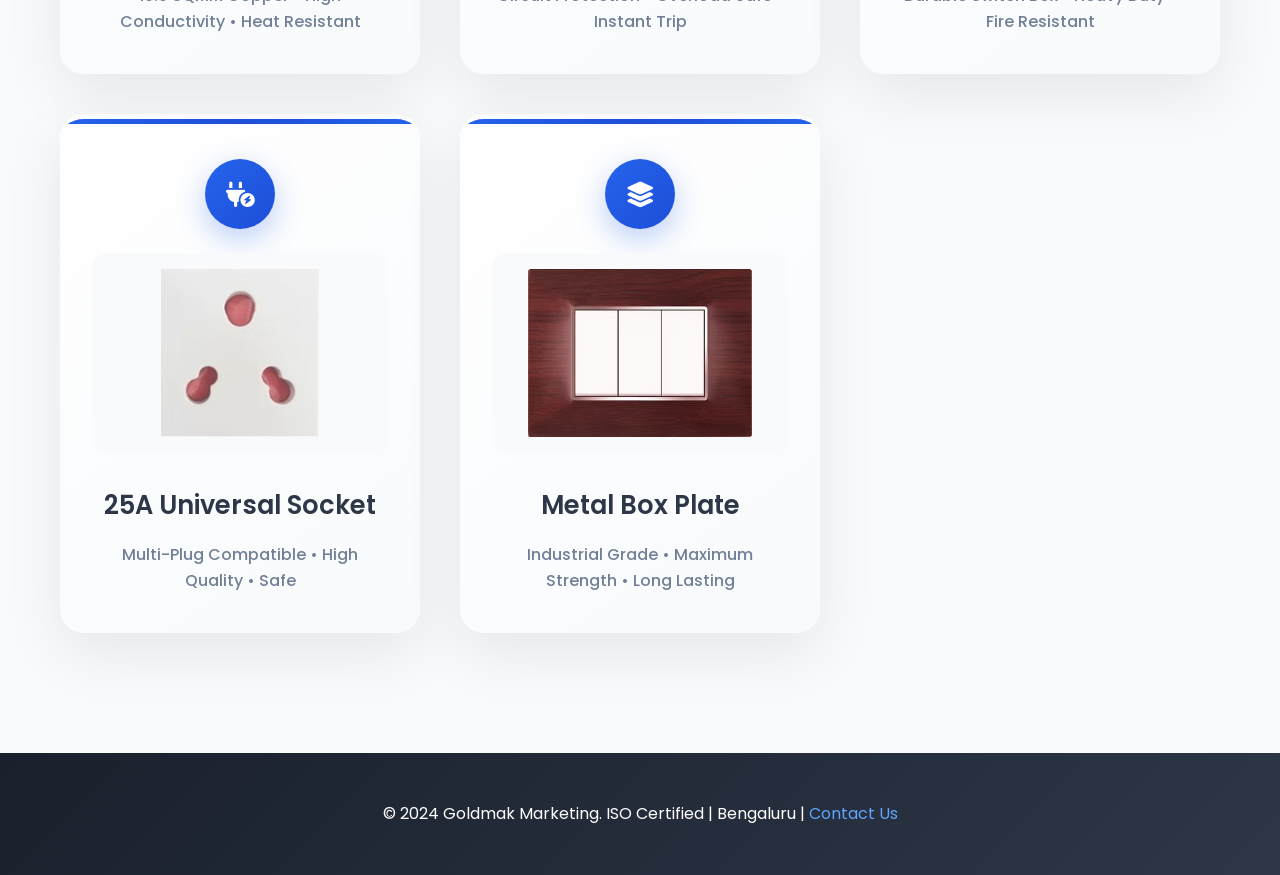
==== commit 0672f50c: "Update index.html" ====
--- a/index.html
+++ b/index.html
@@ -68,7 +68,7 @@
         <div class="product-grid">
             <div class="card">
                 <div class="card-icon"><i class="fas fa-plug"></i></div>
-                <img src="images/multi-stand-wire.jpeg" alt="Multi-Strand Wire" loading="lazy">
+                <img src="images/multi stand wire.jpeg" alt="Multi Strand Wire" loading="lazy">
                 <h3>Multi-Strand Wire</h3>
                 <p>10.0 SQMM Copper • High Conductivity • Heat Resistant</p>
             </div>
@@ -82,21 +82,21 @@
 
             <div class="card">
                 <div class="card-icon"><i class="fas fa-box"></i></div>
-                <img src="images/surface-gang-box.jpeg" alt="Surface Gang Box" loading="lazy">
+                <img src="images/surface gang box.jpeg" alt="Surface Gang Box" loading="lazy">
                 <h3>Surface Gang Box</h3>
                 <p>Durable Switch Box • Heavy Duty • Fire Resistant</p>
             </div>
 
             <div class="card">
                 <div class="card-icon"><i class="fas fa-plug-circle-bolt"></i></div>
-                <img src="images/universal-socket.jpeg" alt="Universal Socket" loading="lazy">
+                <img src="images/Universal socket.jpeg" alt="Universal Socket" loading="lazy">
                 <h3>25A Universal Socket</h3>
                 <p>Multi-Plug Compatible • High Quality • Safe</p>
             </div>
 
             <div class="card">
                 <div class="card-icon"><i class="fas fa-layer-group"></i></div>
-                <img src="images/metal-box-plate.jpeg" alt="Metal Box Plate" loading="lazy">
+                <img src="images/metal box plate.jpeg" alt="Metal Box Plate" loading="lazy">
                 <h3>Metal Box Plate</h3>
                 <p>Industrial Grade • Maximum Strength • Long Lasting</p>
             </div>
--- a/style.css
+++ b/style.css
@@ -11,17 +11,18 @@
     overflow-x: hidden;
 }
 
-/* HEADER - FIXED */
+/* HEADER - LOGO PERFECTLY FIXED */
 .header {
     position: fixed;
     top: 0;
     left: 0;
     right: 0;
-    background: rgba(255, 255, 255, 0.95);
-    backdrop-filter: blur(10px);
+    background: rgba(255, 255, 255, 0.98);
+    backdrop-filter: blur(20px);
     z-index: 1000;
-    padding: 1rem 0;
-    box-shadow: 0 2px 20px rgba(0,0,0,0.1);
+    padding: 1.2rem 0;
+    box-shadow: 0 4px 30px rgba(0,0,0,0.1);
+    transition: all 0.3s ease;
 }
 
 .header-container {
@@ -31,6 +32,7 @@
     display: flex;
     justify-content: space-between;
     align-items: center;
+    min-height: 80px;
 }
 
 .logo {
@@ -44,21 +46,28 @@
 }
 
 .logo img {
-    width: 50px;
-    height: 50px;
+    width: 60px;
+    height: 60px;
     border-radius: 12px;
     object-fit: cover;
+    flex-shrink: 0;
 }
 
 .menu-btn {
-    background: #2563eb;
+    background: linear-gradient(135deg, #2563eb, #1d4ed8);
     color: white;
     border: none;
-    padding: 12px;
-    border-radius: 10px;
+    padding: 14px;
+    border-radius: 12px;
     cursor: pointer;
     font-size: 1.2rem;
     display: none;
+    transition: all 0.3s ease;
+}
+
+.menu-btn:hover {
+    transform: scale(1.05);
+    box-shadow: 0 5px 20px rgba(37, 99, 235, 0.4);
 }
 
 .nav {
@@ -75,6 +84,7 @@
     padding: 10px 20px;
     border-radius: 25px;
     transition: all 0.3s ease;
+    display: block;
 }
 
 .nav-link:hover, .nav-link.active {
@@ -92,7 +102,7 @@
     text-align: center;
     color: white;
     position: relative;
-    padding-top: 80px; /* Header space */
+    padding-top: 100px;
 }
 
 .hero::before {
@@ -103,6 +113,7 @@
         radial-gradient(circle at 20% 50%, rgba(255,255,255,0.1) 0%, transparent 50%),
         radial-gradient(circle at 80% 20%, rgba(255,255,255,0.1) 0%, transparent 50%),
         radial-gradient(circle at 40% 80%, rgba(255,255,255,0.05) 0%, transparent 50%);
+    pointer-events: none;
 }
 
 .hero-content {
@@ -115,35 +126,42 @@
 .hero-badge {
     background: rgba(255,255,255,0.2);
     backdrop-filter: blur(10px);
-    padding: 8px 24px;
+    padding: 10px 28px;
     border-radius: 50px;
-    display: inline-block;
+    display: inline-flex;
+    align-items: center;
+    gap: 8px;
     margin-bottom: 1.5rem;
     border: 1px solid rgba(255,255,255,0.3);
     font-weight: 500;
+    font-size: 0.95rem;
 }
 
 .hero h1 {
     font-size: clamp(2.5rem, 5vw, 3.5rem);
     margin-bottom: 1rem;
     font-weight: 700;
+    line-height: 1.2;
 }
 
 .hero p {
     font-size: 1.3rem;
-    margin-bottom: 2rem;
+    margin-bottom: 2.5rem;
     opacity: 0.95;
+    max-width: 600px;
+    margin-left: auto;
+    margin-right: auto;
 }
 
 .hero-buttons {
     display: flex;
-    gap: 1rem;
+    gap: 1.5rem;
     justify-content: center;
     flex-wrap: wrap;
 }
 
 .btn {
-    padding: 15px 30px;
+    padding: 16px 32px;
     border-radius: 50px;
     text-decoration: none;
     font-weight: 600;
@@ -151,41 +169,51 @@
     transition: all 0.3s ease;
     display: inline-flex;
     align-items: center;
-    gap: 8px;
-    min-width: 160px;
+    gap: 10px;
+    min-width: 180px;
     justify-content: center;
+    position: relative;
+    overflow: hidden;
 }
 
 .btn-primary {
     background: white;
     color: #2563eb;
-    box-shadow: 0 10px 30px rgba(255,255,255,0.3);
+    box-shadow: 0 12px 35px rgba(255,255,255,0.3);
 }
 
 .btn-primary:hover {
-    transform: translateY(-3px);
-    box-shadow: 0 15px 40px rgba(255,255,255,0.4);
+    transform: translateY(-4px);
+    box-shadow: 0 20px 45px rgba(255,255,255,0.4);
 }
 
 .btn-secondary {
     background: transparent;
     color: white;
-    border: 2px solid rgba(255,255,255,0.5);
+    border: 2px solid rgba(255,255,255,0.6);
 }
 
 .btn-secondary:hover {
-    background: rgba(255,255,255,0.2);
+    background: rgba(255,255,255,0.15);
+    border-color: rgba(255,255,255,0.8);
 }
 
 /* SECTIONS */
 .products, .about-section, .contact-section {
     padding: 120px 0;
+    background: #f8fafc;
+}
+
+.container {
+    max-width: 1200px;
+    margin: 0 auto;
+    padding: 0 20px;
 }
 
 .section-title {
     text-align: center;
-    font-size: 2.8rem;
-    margin-bottom: 3rem;
+    font-size: clamp(2rem, 4vw, 2.8rem);
+    margin-bottom: 4rem;
     color: #2d3748;
 }
 
@@ -194,7 +222,80 @@
     margin-right: 1rem;
 }
 
-/* CONTACT GRID - FIXED */
+/* PRODUCTS GRID */
+.product-grid {
+    display: grid;
+    grid-template-columns: repeat(auto-fit, minmax(320px, 1fr));
+    gap: 2.5rem;
+}
+
+.card {
+    background: white;
+    border-radius: 24px;
+    padding: 2.5rem 2rem;
+    text-align: center;
+    box-shadow: 0 20px 60px rgba(0,0,0,0.08);
+    transition: all 0.4s ease;
+    position: relative;
+    overflow: hidden;
+    border-top: 5px solid transparent;
+    background: linear-gradient(145deg, #ffffff, #f8fafc);
+}
+
+.card::before {
+    content: '';
+    position: absolute;
+    top: 0;
+    left: 0;
+    right: 0;
+    height: 5px;
+    background: linear-gradient(90deg, #2563eb, #1d4ed8, #2563eb);
+}
+
+.card:hover {
+    transform: translateY(-15px) scale(1.02);
+    box-shadow: 0 35px 80px rgba(0,0,0,0.15);
+    border-top-color: #2563eb;
+}
+
+.card-icon {
+    width: 70px;
+    height: 70px;
+    background: linear-gradient(135deg, #2563eb, #1d4ed8);
+    border-radius: 50%;
+    display: flex;
+    align-items: center;
+    justify-content: center;
+    margin: 0 auto 1.5rem;
+    color: white;
+    font-size: 1.6rem;
+    box-shadow: 0 10px 30px rgba(37, 99, 235, 0.3);
+}
+
+.card img {
+    width: 100%;
+    height: 200px;
+    object-fit: contain;
+    border-radius: 16px;
+    margin-bottom: 1.5rem;
+    padding: 1rem;
+    background: #f8fafc;
+}
+
+.card h3 {
+    font-size: 1.6rem;
+    margin-bottom: 1rem;
+    color: #2d3748;
+    font-weight: 600;
+}
+
+.card p {
+    color: #718096;
+    font-weight: 500;
+    line-height: 1.6;
+}
+
+/* CONTACT - PERFECT GRID */
 .contact-grid {
     display: grid;
     grid-template-columns: 1fr 1fr;
@@ -204,45 +305,54 @@
 
 .contact-card {
     background: white;
-    padding: 3rem;
+    padding: 3rem 2.5rem;
     border-radius: 24px;
-    box-shadow: 0 20px 60px rgba(0,0,0,0.1);
-    transition: all 0.3s ease;
+    box-shadow: 0 25px 70px rgba(0,0,0,0.1);
+    transition: all 0.3s ease;
+    border-top: 5px solid #2563eb;
 }
 
 .contact-card:hover {
     transform: translateY(-10px);
-    box-shadow: 0 30px 80px rgba(0,0,0,0.15);
+    box-shadow: 0 35px 90px rgba(0,0,0,0.15);
 }
 
 .contact-card h3 {
-    font-size: 1.8rem;
+    font-size: 1.9rem;
     margin-bottom: 2rem;
     color: #2d3748;
     display: flex;
     align-items: center;
-    gap: 12px;
+    gap: 15px;
 }
 
 .contact-item {
     display: flex;
-    gap: 1rem;
-    margin-bottom: 1.5rem;
-    padding: 1.5rem;
-    background: #f8fafc;
-    border-radius: 16px;
-    transition: all 0.3s ease;
+    gap: 1.2rem;
+    margin-bottom: 1.8rem;
+    padding: 1.8rem 1.5rem;
+    background: linear-gradient(135deg, #f8fafc, #f1f5f9);
+    border-radius: 18px;
+    transition: all 0.3s ease;
+    border: 1px solid #e2e8f0;
 }
 
 .contact-item:hover {
-    background: #edf2f7;
-    transform: translateX(8px);
+    background: linear-gradient(135deg, #edf2f7, #e2e8f0);
+    transform: translateX(10px);
+    box-shadow: 0 10px 30px rgba(0,0,0,0.1);
 }
 
 .contact-item i {
-    font-size: 1.4rem;
-    color: #2563eb;
-    width: 40px;
+    font-size: 1.5rem;
+    color: #2563eb;
+    width: 45px;
+    height: 45px;
+    display: flex;
+    align-items: center;
+    justify-content: center;
+    background: rgba(37, 99, 235, 0.1);
+    border-radius: 12px;
     flex-shrink: 0;
 }
 
@@ -250,98 +360,174 @@
     color: #2563eb;
     text-decoration: none;
     font-weight: 600;
+    font-size: 1.05rem;
 }
 
 .contact-item a:hover {
     text-decoration: underline;
+    color: #1d4ed8;
 }
 
 input, textarea {
     width: 100%;
-    padding: 15px;
-    margin-bottom: 1.5rem;
+    padding: 18px;
+    margin-bottom: 1.8rem;
     border: 2px solid #e2e8f0;
-    border-radius: 12px;
+    border-radius: 16px;
     font-size: 1rem;
     font-family: inherit;
-    transition: border-color 0.3s ease;
+    transition: all 0.3s ease;
+    background: #f8fafc;
 }
 
 input:focus, textarea:focus {
     outline: none;
     border-color: #2563eb;
-    box-shadow: 0 0 0 3px rgba(37,99,235,0.1);
+    box-shadow: 0 0 0 4px rgba(37, 99, 235, 0.1);
+    background: white;
+    transform: translateY(-2px);
 }
 
 .full-width { width: 100%; }
 
-/* CARDS */
-.product-grid, .strengths-grid {
+/* ABOUT SPECIFIC */
+.story-card {
+    background: white;
+    border-radius: 28px;
+    padding: 4rem 3rem;
+    margin-bottom: 5rem;
+    box-shadow: 0 30px 90px rgba(0,0,0,0.1);
+    border: 1px solid #e2e8f0;
+}
+
+.story-content {
+    max-width: 1000px;
+    margin: 0 auto;
+}
+
+.story-text {
+    font-size: 1.25rem;
+    color: #64748b;
+    margin-bottom: 2.5rem;
+    line-height: 1.8;
+    text-align: center;
+}
+
+.leaders {
+    display: flex;
+    gap: 4rem;
+    justify-content: center;
+    margin-top: 3rem;
+    flex-wrap: wrap;
+}
+
+.leader {
+    text-align: center;
+    padding: 2.5rem 1.5rem;
+    background: linear-gradient(135deg, #f8fafc, #f1f5f9);
+    border-radius: 20px;
+    transition: all 0.3s ease;
+    min-width: 220px;
+}
+
+.leader:hover {
+    transform: translateY(-8px);
+    box-shadow: 0 20px 50px rgba(0,0,0,0.1);
+}
+
+.leader i {
+    font-size: 3.5rem;
+    color: #2563eb;
+    margin-bottom: 1.5rem;
+    display: block;
+}
+
+.leader h4 {
+    color: #2d3748;
+    margin-bottom: 0.8rem;
+    font-size: 1.3rem;
+}
+
+.strengths-grid {
     display: grid;
-    grid-template-columns: repeat(auto-fit, minmax(300px, 1fr));
-    gap: 2rem;
-}
-
-.card, .strength-card {
+    grid-template-columns: repeat(auto-fit, minmax(320px, 1fr));
+    gap: 2.5rem;
+    margin: 5rem 0;
+}
+
+.strength-card {
     background: white;
+    padding: 3rem 2rem;
     border-radius: 24px;
-    padding: 2.5rem;
-    text-align: center;
-    box-shadow: 0 20px 60px rgba(0,0,0,0.1);
+    text-align: center;
+    box-shadow: 0 20px 60px rgba(0,0,0,0.08);
     transition: all 0.4s ease;
-}
-
-.card:hover, .strength-card:hover {
+    border-top: 5px solid #2563eb;
+}
+
+.strength-card:hover {
     transform: translateY(-15px);
-    box-shadow: 0 30px 80px rgba(0,0,0,0.15);
-}
-
-.card-icon {
-    width: 60px;
-    height: 60px;
+    box-shadow: 0 35px 80px rgba(0,0,0,0.15);
+}
+
+.strength-card i {
+    font-size: 3.5rem;
+    color: #2563eb;
+    margin-bottom: 1.5rem;
+    display: block;
+}
+
+.strength-card h4 {
+    font-size: 1.6rem;
+    color: #2d3748;
+    margin-bottom: 1rem;
+}
+
+.cta-section {
+    text-align: center;
+    padding: 5rem 3rem;
     background: linear-gradient(135deg, #2563eb, #1d4ed8);
-    border-radius: 50%;
-    display: flex;
-    align-items: center;
-    justify-content: center;
-    margin: 0 auto 1rem;
     color: white;
-    font-size: 1.5rem;
-}
-
-.card img {
-    width: 100%;
-    height: 180px;
-    object-fit: contain;
-    border-radius: 16px;
-    margin-bottom: 1rem;
+    border-radius: 28px;
+    margin: 5rem 0;
+    box-shadow: 0 25px 70px rgba(37, 99, 235, 0.3);
 }
 
 /* FOOTER */
 .footer {
-    background: #1a202c;
+    background: linear-gradient(135deg, #1a202c, #2d3748);
     color: white;
     text-align: center;
-    padding: 2rem 0;
-}
-
-/* MOBILE MENU - FIXED */
+    padding: 3rem 0;
+}
+
+.footer a {
+    color: #60a5fa;
+    text-decoration: none;
+}
+
+.footer a:hover {
+    text-decoration: underline;
+}
+
+/* MOBILE RESPONSIVE - PERFECT */
 @media (max-width: 768px) {
     .menu-btn { display: block; }
     
     .nav {
         position: fixed;
-        top: 80px;
+        top: 85px;
         right: -100%;
-        width: 280px;
-        height: calc(100vh - 80px);
-        background: rgba(255,255,255,0.98);
+        width: 300px;
+        height: calc(100vh - 85px);
+        background: rgba(255,255,255,0.99);
         flex-direction: column;
-        padding: 2rem;
-        border-radius: 20px 0 0 20px;
-        box-shadow: -10px 0 30px rgba(0,0,0,0.1);
-        transition: right 0.3s ease;
+        padding: 2.5rem 2rem;
+        border-radius: 24px 0 0 24px;
+        box-shadow: -15px 0 40px rgba(0,0,0,0.15);
+        transition: right 0.4s cubic-bezier(0.25, 0.46, 0.45, 0.94);
         gap: 0;
+        max-width: 90vw;
     }
     
     .nav.active {
@@ -351,23 +537,51 @@
     .nav-link {
         display: block;
         width: 100%;
-        padding: 15px 20px;
+        padding: 18px 24px;
         text-align: left;
+        border-bottom: 1px solid #f1f5f9;
+        margin-bottom: 0;
+    }
+    
+    .nav-link:last-child {
+        border-bottom: none;
+        margin-top: auto;
+        padding-top: 2rem;
     }
     
     .contact-grid {
         grid-template-columns: 1fr;
-        gap: 2rem;
-    }
-    
-    .hero {
-        padding-top: 100px;
-        min-height: 90vh;
-    }
-    
-    .hero h1 { font-size: 2.5rem; }
+        gap: 2.5rem;
+    }
+    
+    .leaders {
+        flex-direction: column;
+        gap: 2.5rem;
+    }
+    
+    .hero-buttons {
+        flex-direction: column;
+        align-items: center;
+    }
     
     .product-grid, .strengths-grid {
         grid-template-columns: 1fr;
-    }
-}
+        gap: 2rem;
+    }
+    
+    .logo img {
+        width: 55px;
+        height: 55px;
+    }
+    
+    .hero {
+        padding-top: 110px;
+        min-height: 90vh;
+    }
+}
+
+@media (max-width: 480px) {
+    .container { padding: 0 15px; }
+    .hero-content { padding: 1.5rem; }
+    .card, .contact-card { padding: 2rem 1.5rem; }
+}
